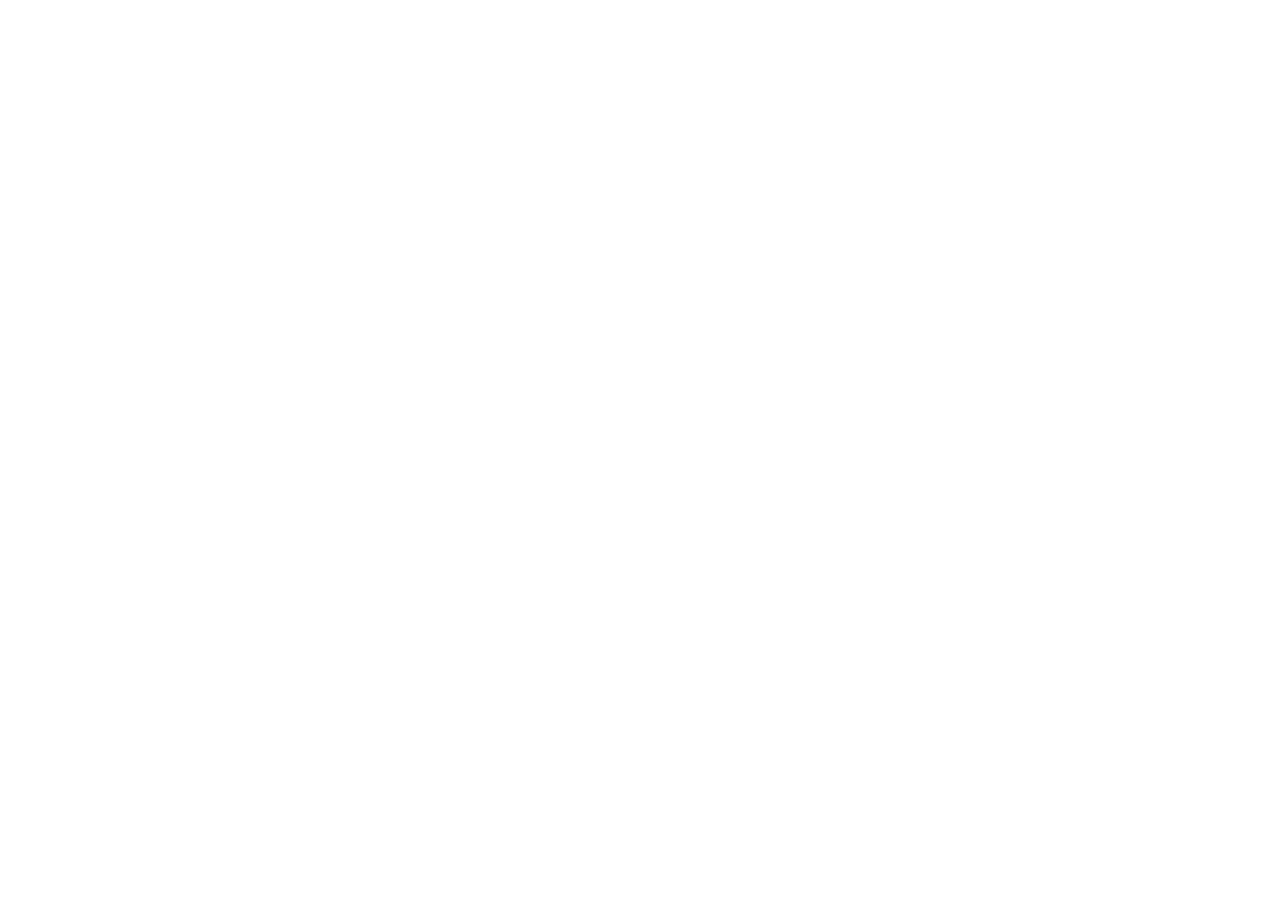
==== views/about.html @ 3a161d11 "Upgrading Calculator" ====
<!DOCTYPE html>
<html lang="en">

<head>
    <meta charset="UTF-8">
    <meta http-equiv="X-UA-Compatible" content="IE=edge">
    <meta name="viewport" content="width=device-width, initial-scale=1.0">
    <title>GPA Calculator [About]</title>

    <!-- icon -->
    <link rel="icon" href="./assets/images/favicon.png">

    <!-- StyleSheets -->
    <link rel="stylesheet" href="./scss/theme.css">
    <link rel="stylesheet" href="./scss/navbar.css">
    <link rel="stylesheet" href="./scss/footer.css">
</head>

<body>

</body>

</html>
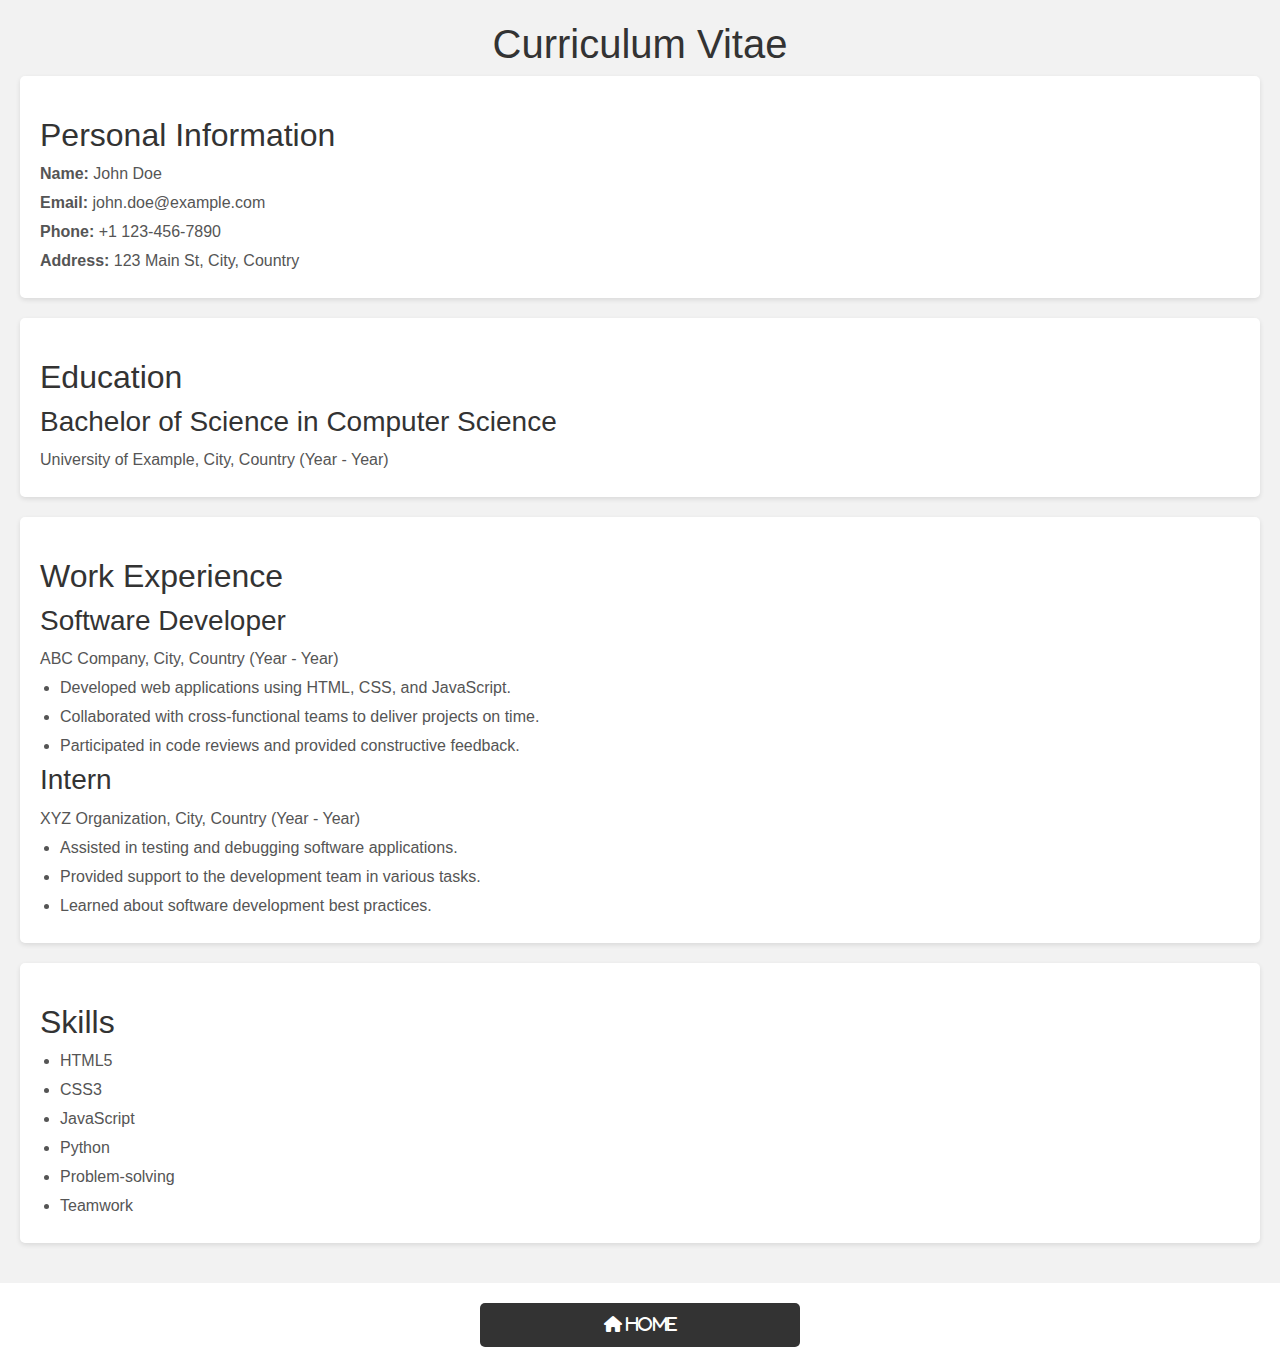
==== commit e302d27e: "Some Maintainence." ====
--- a/views/about.html
+++ b/views/about.html
@@ -1,23 +1,81 @@
 <!DOCTYPE html>
-<html lang="en">
+<html>
 
 <head>
     <meta charset="UTF-8">
-    <meta http-equiv="X-UA-Compatible" content="IE=edge">
-    <meta name="viewport" content="width=device-width, initial-scale=1.0">
-    <title>GPA Calculator [About]</title>
+    <title>Curriculum Vitae</title>
 
     <!-- icon -->
-    <link rel="icon" href="./assets/images/favicon.png">
+    <link rel="icon" href="../assets/images/favicon.png">
 
     <!-- StyleSheets -->
-    <link rel="stylesheet" href="./scss/theme.css">
-    <link rel="stylesheet" href="./scss/navbar.css">
-    <link rel="stylesheet" href="./scss/footer.css">
+    <link rel="stylesheet" href="../assets/font-awesome/css/all.min.css">
+    <link rel="stylesheet" href="../css/bootstrap.min.css">
+    <link rel="stylesheet" href="../scss/theme.css">
+
+    <link rel="stylesheet" href="../scss/CurriculumVitae.css">
 </head>
 
 <body>
+    <main id="main">
+        <h1>Curriculum Vitae</h1>
 
+        <section>
+            <h2>Personal Information</h2>
+            <p><strong>Name:</strong> John Doe</p>
+            <p><strong>Email:</strong> john.doe@example.com</p>
+            <p><strong>Phone:</strong> +1 123-456-7890</p>
+            <p><strong>Address:</strong> 123 Main St, City, Country</p>
+        </section>
+
+        <section>
+            <h2>Education</h2>
+            <h3>Bachelor of Science in Computer Science</h3>
+            <p>University of Example, City, Country (Year - Year)</p>
+        </section>
+
+        <section>
+            <h2>Work Experience</h2>
+            <h3>Software Developer</h3>
+            <p>ABC Company, City, Country (Year - Year)</p>
+            <ul>
+                <li>Developed web applications using HTML, CSS, and JavaScript.</li>
+                <li>Collaborated with cross-functional teams to deliver projects on time.</li>
+                <li>Participated in code reviews and provided constructive feedback.</li>
+            </ul>
+
+            <h3>Intern</h3>
+            <p>XYZ Organization, City, Country (Year - Year)</p>
+            <ul>
+                <li>Assisted in testing and debugging software applications.</li>
+                <li>Provided support to the development team in various tasks.</li>
+                <li>Learned about software development best practices.</li>
+            </ul>
+        </section>
+
+        <section>
+            <h2>Skills</h2>
+            <ul>
+                <li>HTML5</li>
+                <li>CSS3</li>
+                <li>JavaScript</li>
+                <li>Python</li>
+                <li>Problem-solving</li>
+                <li>Teamwork</li>
+            </ul>
+        </section>
+    </main>
+
+    <footer class="d-flex justify-content-center">
+        <a href="#" class="custom-button" id="return-button"><i class="fa-sharp fa-solid fa-house"> Home</i></a>
+    </footer>
+
+    <script>
+        const returnButton = document.querySelector('#return-button');
+        returnButton.addEventListener('click', () => {
+            window.location.assign('../index.html');
+        });
+    </script>
 </body>
 
 </html>--- a/assets/font-awesome/css/all.min.css
+++ b/assets/font-awesome/css/all.min.css
@@ -0,0 +1,6 @@
+/*!
+ * Font Awesome Free 6.2.0 by @fontawesome - https://fontawesome.com
+ * License - https://fontawesome.com/license/free (Icons: CC BY 4.0, Fonts: SIL OFL 1.1, Code: MIT License)
+ * Copyright 2022 Fonticons, Inc.
+ */
+.fa{font-family:var(--fa-style-family,"Font Awesome 6 Free");font-weight:var(--fa-style,900)}.fa,.fa-brands,.fa-classic,.fa-regular,.fa-sharp,.fa-solid,.fab,.far,.fas{-moz-osx-font-smoothing:grayscale;-webkit-font-smoothing:antialiased;display:var(--fa-display,inline-block);font-style:normal;font-variant:normal;line-height:1;text-rendering:auto}.fa-classic,.fa-regular,.fa-solid,.far,.fas{font-family:"Font Awesome 6 Free"}.fa-brands,.fab{font-family:"Font Awesome 6 Brands"}.fa-1x{font-size:1em}.fa-2x{font-size:2em}.fa-3x{font-size:3em}.fa-4x{font-size:4em}.fa-5x{font-size:5em}.fa-6x{font-size:6em}.fa-7x{font-size:7em}.fa-8x{font-size:8em}.fa-9x{font-size:9em}.fa-10x{font-size:10em}.fa-2xs{font-size:.625em;line-height:.1em;vertical-align:.225em}.fa-xs{font-size:.75em;line-height:.08333em;vertical-align:.125em}.fa-sm{font-size:.875em;line-height:.07143em;vertical-align:.05357em}.fa-lg{font-size:1.25em;line-height:.05em;vertical-align:-.075em}.fa-xl{font-size:1.5em;line-height:.04167em;vertical-align:-.125em}.fa-2xl{font-size:2em;line-height:.03125em;vertical-align:-.1875em}.fa-fw{text-align:center;width:1.25em}.fa-ul{list-style-type:none;margin-left:var(--fa-li-margin,2.5em);padding-left:0}.fa-ul>li{position:relative}.fa-li{left:calc(var(--fa-li-width, 2em)*-1);position:absolute;text-align:center;width:var(--fa-li-width,2em);line-height:inherit}.fa-border{border-radius:var(--fa-border-radius,.1em);border:var(--fa-border-width,.08em) var(--fa-border-style,solid) var(--fa-border-color,#eee);padding:var(--fa-border-padding,.2em .25em .15em)}.fa-pull-left{float:left;margin-right:var(--fa-pull-margin,.3em)}.fa-pull-right{float:right;margin-left:var(--fa-pull-margin,.3em)}.fa-beat{-webkit-animation-name:fa-beat;animation-name:fa-beat;-webkit-animation-delay:var(--fa-animation-delay,0s);animation-delay:var(--fa-animation-delay,0s);-webkit-animation-direction:var(--fa-animation-direction,normal);animation-direction:var(--fa-animation-direction,normal);-webkit-animation-duration:var(--fa-animation-duration,1s);animation-duration:var(--fa-animation-duration,1s);-webkit-animation-iteration-count:var(--fa-animation-iteration-count,infinite);animation-iteration-count:var(--fa-animation-iteration-count,infinite);-webkit-animation-timing-function:var(--fa-animation-timing,ease-in-out);animation-timing-function:var(--fa-animation-timing,ease-in-out)}.fa-bounce{-webkit-animation-name:fa-bounce;animation-name:fa-bounce;-webkit-animation-delay:var(--fa-animation-delay,0s);animation-delay:var(--fa-animation-delay,0s);-webkit-animation-direction:var(--fa-animation-direction,normal);animation-direction:var(--fa-animation-direction,normal);-webkit-animation-duration:var(--fa-animation-duration,1s);animation-duration:var(--fa-animation-duration,1s);-webkit-animation-iteration-count:var(--fa-animation-iteration-count,infinite);animation-iteration-count:var(--fa-animation-iteration-count,infinite);-webkit-animation-timing-function:var(--fa-animation-timing,cubic-bezier(.28,.84,.42,1));animation-timing-function:var(--fa-animation-timing,cubic-bezier(.28,.84,.42,1))}.fa-fade{-webkit-animation-name:fa-fade;animation-name:fa-fade;-webkit-animation-iteration-count:var(--fa-animation-iteration-count,infinite);animation-iteration-count:var(--fa-animation-iteration-count,infinite);-webkit-animation-timing-function:var(--fa-animation-timing,cubic-bezier(.4,0,.6,1));animation-timing-function:var(--fa-animation-timing,cubic-bezier(.4,0,.6,1))}.fa-beat-fade,.fa-fade{-webkit-animation-delay:var(--fa-animation-delay,0s);animation-delay:var(--fa-animation-delay,0s);-webkit-animation-direction:var(--fa-animation-direction,normal);animation-direction:var(--fa-animation-direction,normal);-webkit-animation-duration:var(--fa-animation-duration,1s);animation-duration:var(--fa-animation-duration,1s)}.fa-beat-fade{-webkit-animation-name:fa-beat-fade;animation-name:fa-beat-fade;-webkit-animation-iteration-count:var(--fa-animation-iteration-count,infinite);animation-iteration-count:var(--fa-animation-iteration-count,infinite);-webkit-animation-timing-function:var(--fa-animation-timing,cubic-bezier(.4,0,.6,1));animation-timing-function:var(--fa-animation-timing,cubic-bezier(.4,0,.6,1))}.fa-flip{-webkit-animation-name:fa-flip;animation-name:fa-flip;-webkit-animation-delay:var(--fa-animation-delay,0s);animation-delay:var(--fa-animation-delay,0s);-webkit-animation-direction:var(--fa-animation-direction,normal);animation-direction:var(--fa-animation-direction,normal);-webkit-animation-duration:var(--fa-animation-duration,1s);animation-duration:var(--fa-animation-duration,1s);-webkit-animation-iteration-count:var(--fa-animation-iteration-count,infinite);animation-iteration-count:var(--fa-animation-iteration-count,infinite);-webkit-animation-timing-function:var(--fa-animation-timing,ease-in-out);animation-timing-function:var(--fa-animation-timing,ease-in-out)}.fa-shake{-webkit-animation-name:fa-shake;animation-name:fa-shake;-webkit-animation-duration:var(--fa-animation-duration,1s);animation-duration:var(--fa-animation-duration,1s);-webkit-animation-iteration-count:var(--fa-animation-iteration-count,infinite);animation-iteration-count:var(--fa-animation-iteration-count,infinite);-webkit-animation-timing-function:var(--fa-animation-timing,linear);animation-timing-function:var(--fa-animation-timing,linear)}.fa-shake,.fa-spin{-webkit-animation-delay:var(--fa-animation-delay,0s);animation-delay:var(--fa-animation-delay,0s);-webkit-animation-direction:var(--fa-animation-direction,normal);animation-direction:var(--fa-animation-direction,normal)}.fa-spin{-webkit-animation-name:fa-spin;animation-name:fa-spin;-webkit-animation-duration:var(--fa-animation-duration,2s);animation-duration:var(--fa-animation-duration,2s);-webkit-animation-iteration-count:var(--fa-animation-iteration-count,infinite);animation-iteration-count:var(--fa-animation-iteration-count,infinite);-webkit-animation-timing-function:var(--fa-animation-timing,linear);animation-timing-function:var(--fa-animation-timing,linear)}.fa-spin-reverse{--fa-animation-direction:reverse}.fa-pulse,.fa-spin-pulse{-webkit-animation-name:fa-spin;animation-name:fa-spin;-webkit-animation-direction:var(--fa-animation-direction,normal);animation-direction:var(--fa-animation-direction,normal);-webkit-animation-duration:var(--fa-animation-duration,1s);animation-duration:var(--fa-animation-duration,1s);-webkit-animation-iteration-count:var(--fa-animation-iteration-count,infinite);animation-iteration-count:var(--fa-animation-iteration-count,infinite);-webkit-animation-timing-function:var(--fa-animation-timing,steps(8));animation-timing-function:var(--fa-animation-timing,steps(8))}@media (prefers-reduced-motion:reduce){.fa-beat,.fa-beat-fade,.fa-bounce,.fa-fade,.fa-flip,.fa-pulse,.fa-shake,.fa-spin,.fa-spin-pulse{-webkit-animation-delay:-1ms;animation-delay:-1ms;-webkit-animation-duration:1ms;animation-duration:1ms;-webkit-animation-iteration-count:1;animation-iteration-count:1;transition-delay:0s;transition-duration:0s}}@-webkit-keyframes fa-beat{0%,90%{-webkit-transform:scale(1);transform:scale(1)}45%{-webkit-transform:scale(var(--fa-beat-scale,1.25));transform:scale(var(--fa-beat-scale,1.25))}}@keyframes fa-beat{0%,90%{-webkit-transform:scale(1);transform:scale(1)}45%{-webkit-transform:scale(var(--fa-beat-scale,1.25));transform:scale(var(--fa-beat-scale,1.25))}}@-webkit-keyframes fa-bounce{0%{-webkit-transform:scale(1) translateY(0);transform:scale(1) translateY(0)}10%{-webkit-transform:scale(var(--fa-bounce-start-scale-x,1.1),var(--fa-bounce-start-scale-y,.9)) translateY(0);transform:scale(var(--fa-bounce-start-scale-x,1.1),var(--fa-bounce-start-scale-y,.9)) translateY(0)}30%{-webkit-transform:scale(var(--fa-bounce-jump-scale-x,.9),var(--fa-bounce-jump-scale-y,1.1)) translateY(var(--fa-bounce-height,-.5em));transform:scale(var(--fa-bounce-jump-scale-x,.9),var(--fa-bounce-jump-scale-y,1.1)) translateY(var(--fa-bounce-height,-.5em))}50%{-webkit-transform:scale(var(--fa-bounce-land-scale-x,1.05),var(--fa-bounce-land-scale-y,.95)) translateY(0);transform:scale(var(--fa-bounce-land-scale-x,1.05),var(--fa-bounce-land-scale-y,.95)) translateY(0)}57%{-webkit-transform:scale(1) translateY(var(--fa-bounce-rebound,-.125em));transform:scale(1) translateY(var(--fa-bounce-rebound,-.125em))}64%{-webkit-transform:scale(1) translateY(0);transform:scale(1) translateY(0)}to{-webkit-transform:scale(1) translateY(0);transform:scale(1) translateY(0)}}@keyframes fa-bounce{0%{-webkit-transform:scale(1) translateY(0);transform:scale(1) translateY(0)}10%{-webkit-transform:scale(var(--fa-bounce-start-scale-x,1.1),var(--fa-bounce-start-scale-y,.9)) translateY(0);transform:scale(var(--fa-bounce-start-scale-x,1.1),var(--fa-bounce-start-scale-y,.9)) translateY(0)}30%{-webkit-transform:scale(var(--fa-bounce-jump-scale-x,.9),var(--fa-bounce-jump-scale-y,1.1)) translateY(var(--fa-bounce-height,-.5em));transform:scale(var(--fa-bounce-jump-scale-x,.9),var(--fa-bounce-jump-scale-y,1.1)) translateY(var(--fa-bounce-height,-.5em))}50%{-webkit-transform:scale(var(--fa-bounce-land-scale-x,1.05),var(--fa-bounce-land-scale-y,.95)) translateY(0);transform:scale(var(--fa-bounce-land-scale-x,1.05),var(--fa-bounce-land-scale-y,.95)) translateY(0)}57%{-webkit-transform:scale(1) translateY(var(--fa-bounce-rebound,-.125em));transform:scale(1) translateY(var(--fa-bounce-rebound,-.125em))}64%{-webkit-transform:scale(1) translateY(0);transform:scale(1) translateY(0)}to{-webkit-transform:scale(1) translateY(0);transform:scale(1) translateY(0)}}@-webkit-keyframes fa-fade{50%{opacity:var(--fa-fade-opacity,.4)}}@keyframes fa-fade{50%{opacity:var(--fa-fade-opacity,.4)}}@-webkit-keyframes fa-beat-fade{0%,to{opacity:var(--fa-beat-fade-opacity,.4);-webkit-transform:scale(1);transform:scale(1)}50%{opacity:1;-webkit-transform:scale(var(--fa-beat-fade-scale,1.125));transform:scale(var(--fa-beat-fade-scale,1.125))}}@keyframes fa-beat-fade{0%,to{opacity:var(--fa-beat-fade-opacity,.4);-webkit-transform:scale(1);transform:scale(1)}50%{opacity:1;-webkit-transform:scale(var(--fa-beat-fade-scale,1.125));transform:scale(var(--fa-beat-fade-scale,1.125))}}@-webkit-keyframes fa-flip{50%{-webkit-transform:rotate3d(var(--fa-flip-x,0),var(--fa-flip-y,1),var(--fa-flip-z,0),var(--fa-flip-angle,-180deg));transform:rotate3d(var(--fa-flip-x,0),var(--fa-flip-y,1),var(--fa-flip-z,0),var(--fa-flip-angle,-180deg))}}@keyframes fa-flip{50%{-webkit-transform:rotate3d(var(--fa-flip-x,0),var(--fa-flip-y,1),var(--fa-flip-z,0),var(--fa-flip-angle,-180deg));transform:rotate3d(var(--fa-flip-x,0),var(--fa-flip-y,1),var(--fa-flip-z,0),var(--fa-flip-angle,-180deg))}}@-webkit-keyframes fa-shake{0%{-webkit-transform:rotate(-15deg);transform:rotate(-15deg)}4%{-webkit-transform:rotate(15deg);transform:rotate(15deg)}8%,24%{-webkit-transform:rotate(-18deg);transform:rotate(-18deg)}12%,28%{-webkit-transform:rotate(18deg);transform:rotate(18deg)}16%{-webkit-transform:rotate(-22deg);transform:rotate(-22deg)}20%{-webkit-transform:rotate(22deg);transform:rotate(22deg)}32%{-webkit-transform:rotate(-12deg);transform:rotate(-12deg)}36%{-webkit-transform:rotate(12deg);transform:rotate(12deg)}40%,to{-webkit-transform:rotate(0deg);transform:rotate(0deg)}}@keyframes fa-shake{0%{-webkit-transform:rotate(-15deg);transform:rotate(-15deg)}4%{-webkit-transform:rotate(15deg);transform:rotate(15deg)}8%,24%{-webkit-transform:rotate(-18deg);transform:rotate(-18deg)}12%,28%{-webkit-transform:rotate(18deg);transform:rotate(18deg)}16%{-webkit-transform:rotate(-22deg);transform:rotate(-22deg)}20%{-webkit-transform:rotate(22deg);transform:rotate(22deg)}32%{-webkit-transform:rotate(-12deg);transform:rotate(-12deg)}36%{-webkit-transform:rotate(12deg);transform:rotate(12deg)}40%,to{-webkit-transform:rotate(0deg);transform:rotate(0deg)}}@-webkit-keyframes fa-spin{0%{-webkit-transform:rotate(0deg);transform:rotate(0deg)}to{-webkit-transform:rotate(1turn);transform:rotate(1turn)}}@keyframes fa-spin{0%{-webkit-transform:rotate(0deg);transform:rotate(0deg)}to{-webkit-transform:rotate(1turn);transform:rotate(1turn)}}.fa-rotate-90{-webkit-transform:rotate(90deg);transform:rotate(90deg)}.fa-rotate-180{-webkit-transform:rotate(180deg);transform:rotate(180deg)}.fa-rotate-270{-webkit-transform:rotate(270deg);transform:rotate(270deg)}.fa-flip-horizontal{-webkit-transform:scaleX(-1);transform:scaleX(-1)}.fa-flip-vertical{-webkit-transform:scaleY(-1);transform:scaleY(-1)}.fa-flip-both,.fa-flip-horizontal.fa-flip-vertical{-webkit-transform:scale(-1);transform:scale(-1)}.fa-rotate-by{-webkit-transform:rotate(var(--fa-rotate-angle,none));transform:rotate(var(--fa-rotate-angle,none))}.fa-stack{display:inline-block;height:2em;line-height:2em;position:relative;vertical-align:middle;width:2.5em}.fa-stack-1x,.fa-stack-2x{left:0;position:absolute;text-align:center;width:100%;z-index:var(--fa-stack-z-index,auto)}.fa-stack-1x{line-height:inherit}.fa-stack-2x{font-size:2em}.fa-inverse{color:var(--fa-inverse,#fff)}.fa-0:before{content:"\30"}.fa-1:before{content:"\31"}.fa-2:before{content:"\32"}.fa-3:before{content:"\33"}.fa-4:before{content:"\34"}.fa-5:before{content:"\35"}.fa-6:before{content:"\36"}.fa-7:before{content:"\37"}.fa-8:before{content:"\38"}.fa-9:before{content:"\39"}.fa-fill-drip:before{content:"\f576"}.fa-arrows-to-circle:before{content:"\e4bd"}.fa-chevron-circle-right:before,.fa-circle-chevron-right:before{content:"\f138"}.fa-at:before{content:"\40"}.fa-trash-alt:before,.fa-trash-can:before{content:"\f2ed"}.fa-text-height:before{content:"\f034"}.fa-user-times:before,.fa-user-xmark:before{content:"\f235"}.fa-stethoscope:before{content:"\f0f1"}.fa-comment-alt:before,.fa-message:before{content:"\f27a"}.fa-info:before{content:"\f129"}.fa-compress-alt:before,.fa-down-left-and-up-right-to-center:before{content:"\f422"}.fa-explosion:before{content:"\e4e9"}.fa-file-alt:before,.fa-file-lines:before,.fa-file-text:before{content:"\f15c"}.fa-wave-square:before{content:"\f83e"}.fa-ring:before{content:"\f70b"}.fa-building-un:before{content:"\e4d9"}.fa-dice-three:before{content:"\f527"}.fa-calendar-alt:before,.fa-calendar-days:before{content:"\f073"}.fa-anchor-circle-check:before{content:"\e4aa"}.fa-building-circle-arrow-right:before{content:"\e4d1"}.fa-volleyball-ball:before,.fa-volleyball:before{content:"\f45f"}.fa-arrows-up-to-line:before{content:"\e4c2"}.fa-sort-desc:before,.fa-sort-down:before{content:"\f0dd"}.fa-circle-minus:before,.fa-minus-circle:before{content:"\f056"}.fa-door-open:before{content:"\f52b"}.fa-right-from-bracket:before,.fa-sign-out-alt:before{content:"\f2f5"}.fa-atom:before{content:"\f5d2"}.fa-soap:before{content:"\e06e"}.fa-heart-music-camera-bolt:before,.fa-icons:before{content:"\f86d"}.fa-microphone-alt-slash:before,.fa-microphone-lines-slash:before{content:"\f539"}.fa-bridge-circle-check:before{content:"\e4c9"}.fa-pump-medical:before{content:"\e06a"}.fa-fingerprint:before{content:"\f577"}.fa-hand-point-right:before{content:"\f0a4"}.fa-magnifying-glass-location:before,.fa-search-location:before{content:"\f689"}.fa-forward-step:before,.fa-step-forward:before{content:"\f051"}.fa-face-smile-beam:before,.fa-smile-beam:before{content:"\f5b8"}.fa-flag-checkered:before{content:"\f11e"}.fa-football-ball:before,.fa-football:before{content:"\f44e"}.fa-school-circle-exclamation:before{content:"\e56c"}.fa-crop:before{content:"\f125"}.fa-angle-double-down:before,.fa-angles-down:before{content:"\f103"}.fa-users-rectangle:before{content:"\e594"}.fa-people-roof:before{content:"\e537"}.fa-people-line:before{content:"\e534"}.fa-beer-mug-empty:before,.fa-beer:before{content:"\f0fc"}.fa-diagram-predecessor:before{content:"\e477"}.fa-arrow-up-long:before,.fa-long-arrow-up:before{content:"\f176"}.fa-burn:before,.fa-fire-flame-simple:before{content:"\f46a"}.fa-male:before,.fa-person:before{content:"\f183"}.fa-laptop:before{content:"\f109"}.fa-file-csv:before{content:"\f6dd"}.fa-menorah:before{content:"\f676"}.fa-truck-plane:before{content:"\e58f"}.fa-record-vinyl:before{content:"\f8d9"}.fa-face-grin-stars:before,.fa-grin-stars:before{content:"\f587"}.fa-bong:before{content:"\f55c"}.fa-pastafarianism:before,.fa-spaghetti-monster-flying:before{content:"\f67b"}.fa-arrow-down-up-across-line:before{content:"\e4af"}.fa-spoon:before,.fa-utensil-spoon:before{content:"\f2e5"}.fa-jar-wheat:before{content:"\e517"}.fa-envelopes-bulk:before,.fa-mail-bulk:before{content:"\f674"}.fa-file-circle-exclamation:before{content:"\e4eb"}.fa-circle-h:before,.fa-hospital-symbol:before{content:"\f47e"}.fa-pager:before{content:"\f815"}.fa-address-book:before,.fa-contact-book:before{content:"\f2b9"}.fa-strikethrough:before{content:"\f0cc"}.fa-k:before{content:"\4b"}.fa-landmark-flag:before{content:"\e51c"}.fa-pencil-alt:before,.fa-pencil:before{content:"\f303"}.fa-backward:before{content:"\f04a"}.fa-caret-right:before{content:"\f0da"}.fa-comments:before{content:"\f086"}.fa-file-clipboard:before,.fa-paste:before{content:"\f0ea"}.fa-code-pull-request:before{content:"\e13c"}.fa-clipboard-list:before{content:"\f46d"}.fa-truck-loading:before,.fa-truck-ramp-box:before{content:"\f4de"}.fa-user-check:before{content:"\f4fc"}.fa-vial-virus:before{content:"\e597"}.fa-sheet-plastic:before{content:"\e571"}.fa-blog:before{content:"\f781"}.fa-user-ninja:before{content:"\f504"}.fa-person-arrow-up-from-line:before{content:"\e539"}.fa-scroll-torah:before,.fa-torah:before{content:"\f6a0"}.fa-broom-ball:before,.fa-quidditch-broom-ball:before,.fa-quidditch:before{content:"\f458"}.fa-toggle-off:before{content:"\f204"}.fa-archive:before,.fa-box-archive:before{content:"\f187"}.fa-person-drowning:before{content:"\e545"}.fa-arrow-down-9-1:before,.fa-sort-numeric-desc:before,.fa-sort-numeric-down-alt:before{content:"\f886"}.fa-face-grin-tongue-squint:before,.fa-grin-tongue-squint:before{content:"\f58a"}.fa-spray-can:before{content:"\f5bd"}.fa-truck-monster:before{content:"\f63b"}.fa-w:before{content:"\57"}.fa-earth-africa:before,.fa-globe-africa:before{content:"\f57c"}.fa-rainbow:before{content:"\f75b"}.fa-circle-notch:before{content:"\f1ce"}.fa-tablet-alt:before,.fa-tablet-screen-button:before{content:"\f3fa"}.fa-paw:before{content:"\f1b0"}.fa-cloud:before{content:"\f0c2"}.fa-trowel-bricks:before{content:"\e58a"}.fa-face-flushed:before,.fa-flushed:before{content:"\f579"}.fa-hospital-user:before{content:"\f80d"}.fa-tent-arrow-left-right:before{content:"\e57f"}.fa-gavel:before,.fa-legal:before{content:"\f0e3"}.fa-binoculars:before{content:"\f1e5"}.fa-microphone-slash:before{content:"\f131"}.fa-box-tissue:before{content:"\e05b"}.fa-motorcycle:before{content:"\f21c"}.fa-bell-concierge:before,.fa-concierge-bell:before{content:"\f562"}.fa-pen-ruler:before,.fa-pencil-ruler:before{content:"\f5ae"}.fa-people-arrows-left-right:before,.fa-people-arrows:before{content:"\e068"}.fa-mars-and-venus-burst:before{content:"\e523"}.fa-caret-square-right:before,.fa-square-caret-right:before{content:"\f152"}.fa-cut:before,.fa-scissors:before{content:"\f0c4"}.fa-sun-plant-wilt:before{content:"\e57a"}.fa-toilets-portable:before{content:"\e584"}.fa-hockey-puck:before{content:"\f453"}.fa-table:before{content:"\f0ce"}.fa-magnifying-glass-arrow-right:before{content:"\e521"}.fa-digital-tachograph:before,.fa-tachograph-digital:before{content:"\f566"}.fa-users-slash:before{content:"\e073"}.fa-clover:before{content:"\e139"}.fa-mail-reply:before,.fa-reply:before{content:"\f3e5"}.fa-star-and-crescent:before{content:"\f699"}.fa-house-fire:before{content:"\e50c"}.fa-minus-square:before,.fa-square-minus:before{content:"\f146"}.fa-helicopter:before{content:"\f533"}.fa-compass:before{content:"\f14e"}.fa-caret-square-down:before,.fa-square-caret-down:before{content:"\f150"}.fa-file-circle-question:before{content:"\e4ef"}.fa-laptop-code:before{content:"\f5fc"}.fa-swatchbook:before{content:"\f5c3"}.fa-prescription-bottle:before{content:"\f485"}.fa-bars:before,.fa-navicon:before{content:"\f0c9"}.fa-people-group:before{content:"\e533"}.fa-hourglass-3:before,.fa-hourglass-end:before{content:"\f253"}.fa-heart-broken:before,.fa-heart-crack:before{content:"\f7a9"}.fa-external-link-square-alt:before,.fa-square-up-right:before{content:"\f360"}.fa-face-kiss-beam:before,.fa-kiss-beam:before{content:"\f597"}.fa-film:before{content:"\f008"}.fa-ruler-horizontal:before{content:"\f547"}.fa-people-robbery:before{content:"\e536"}.fa-lightbulb:before{content:"\f0eb"}.fa-caret-left:before{content:"\f0d9"}.fa-circle-exclamation:before,.fa-exclamation-circle:before{content:"\f06a"}.fa-school-circle-xmark:before{content:"\e56d"}.fa-arrow-right-from-bracket:before,.fa-sign-out:before{content:"\f08b"}.fa-chevron-circle-down:before,.fa-circle-chevron-down:before{content:"\f13a"}.fa-unlock-alt:before,.fa-unlock-keyhole:before{content:"\f13e"}.fa-cloud-showers-heavy:before{content:"\f740"}.fa-headphones-alt:before,.fa-headphones-simple:before{content:"\f58f"}.fa-sitemap:before{content:"\f0e8"}.fa-circle-dollar-to-slot:before,.fa-donate:before{content:"\f4b9"}.fa-memory:before{content:"\f538"}.fa-road-spikes:before{content:"\e568"}.fa-fire-burner:before{content:"\e4f1"}.fa-flag:before{content:"\f024"}.fa-hanukiah:before{content:"\f6e6"}.fa-feather:before{content:"\f52d"}.fa-volume-down:before,.fa-volume-low:before{content:"\f027"}.fa-comment-slash:before{content:"\f4b3"}.fa-cloud-sun-rain:before{content:"\f743"}.fa-compress:before{content:"\f066"}.fa-wheat-alt:before,.fa-wheat-awn:before{content:"\e2cd"}.fa-ankh:before{content:"\f644"}.fa-hands-holding-child:before{content:"\e4fa"}.fa-asterisk:before{content:"\2a"}.fa-check-square:before,.fa-square-check:before{content:"\f14a"}.fa-peseta-sign:before{content:"\e221"}.fa-header:before,.fa-heading:before{content:"\f1dc"}.fa-ghost:before{content:"\f6e2"}.fa-list-squares:before,.fa-list:before{content:"\f03a"}.fa-phone-square-alt:before,.fa-square-phone-flip:before{content:"\f87b"}.fa-cart-plus:before{content:"\f217"}.fa-gamepad:before{content:"\f11b"}.fa-circle-dot:before,.fa-dot-circle:before{content:"\f192"}.fa-dizzy:before,.fa-face-dizzy:before{content:"\f567"}.fa-egg:before{content:"\f7fb"}.fa-house-medical-circle-xmark:before{content:"\e513"}.fa-campground:before{content:"\f6bb"}.fa-folder-plus:before{content:"\f65e"}.fa-futbol-ball:before,.fa-futbol:before,.fa-soccer-ball:before{content:"\f1e3"}.fa-paint-brush:before,.fa-paintbrush:before{content:"\f1fc"}.fa-lock:before{content:"\f023"}.fa-gas-pump:before{content:"\f52f"}.fa-hot-tub-person:before,.fa-hot-tub:before{content:"\f593"}.fa-map-location:before,.fa-map-marked:before{content:"\f59f"}.fa-house-flood-water:before{content:"\e50e"}.fa-tree:before{content:"\f1bb"}.fa-bridge-lock:before{content:"\e4cc"}.fa-sack-dollar:before{content:"\f81d"}.fa-edit:before,.fa-pen-to-square:before{content:"\f044"}.fa-car-side:before{content:"\f5e4"}.fa-share-alt:before,.fa-share-nodes:before{content:"\f1e0"}.fa-heart-circle-minus:before{content:"\e4ff"}.fa-hourglass-2:before,.fa-hourglass-half:before{content:"\f252"}.fa-microscope:before{content:"\f610"}.fa-sink:before{content:"\e06d"}.fa-bag-shopping:before,.fa-shopping-bag:before{content:"\f290"}.fa-arrow-down-z-a:before,.fa-sort-alpha-desc:before,.fa-sort-alpha-down-alt:before{content:"\f881"}.fa-mitten:before{content:"\f7b5"}.fa-person-rays:before{content:"\e54d"}.fa-users:before{content:"\f0c0"}.fa-eye-slash:before{content:"\f070"}.fa-flask-vial:before{content:"\e4f3"}.fa-hand-paper:before,.fa-hand:before{content:"\f256"}.fa-om:before{content:"\f679"}.fa-worm:before{content:"\e599"}.fa-house-circle-xmark:before{content:"\e50b"}.fa-plug:before{content:"\f1e6"}.fa-chevron-up:before{content:"\f077"}.fa-hand-spock:before{content:"\f259"}.fa-stopwatch:before{content:"\f2f2"}.fa-face-kiss:before,.fa-kiss:before{content:"\f596"}.fa-bridge-circle-xmark:before{content:"\e4cb"}.fa-face-grin-tongue:before,.fa-grin-tongue:before{content:"\f589"}.fa-chess-bishop:before{content:"\f43a"}.fa-face-grin-wink:before,.fa-grin-wink:before{content:"\f58c"}.fa-deaf:before,.fa-deafness:before,.fa-ear-deaf:before,.fa-hard-of-hearing:before{content:"\f2a4"}.fa-road-circle-check:before{content:"\e564"}.fa-dice-five:before{content:"\f523"}.fa-rss-square:before,.fa-square-rss:before{content:"\f143"}.fa-land-mine-on:before{content:"\e51b"}.fa-i-cursor:before{content:"\f246"}.fa-stamp:before{content:"\f5bf"}.fa-stairs:before{content:"\e289"}.fa-i:before{content:"\49"}.fa-hryvnia-sign:before,.fa-hryvnia:before{content:"\f6f2"}.fa-pills:before{content:"\f484"}.fa-face-grin-wide:before,.fa-grin-alt:before{content:"\f581"}.fa-tooth:before{content:"\f5c9"}.fa-v:before{content:"\56"}.fa-bicycle:before{content:"\f206"}.fa-rod-asclepius:before,.fa-rod-snake:before,.fa-staff-aesculapius:before,.fa-staff-snake:before{content:"\e579"}.fa-head-side-cough-slash:before{content:"\e062"}.fa-ambulance:before,.fa-truck-medical:before{content:"\f0f9"}.fa-wheat-awn-circle-exclamation:before{content:"\e598"}.fa-snowman:before{content:"\f7d0"}.fa-mortar-pestle:before{content:"\f5a7"}.fa-road-barrier:before{content:"\e562"}.fa-school:before{content:"\f549"}.fa-igloo:before{content:"\f7ae"}.fa-joint:before{content:"\f595"}.fa-angle-right:before{content:"\f105"}.fa-horse:before{content:"\f6f0"}.fa-q:before{content:"\51"}.fa-g:before{content:"\47"}.fa-notes-medical:before{content:"\f481"}.fa-temperature-2:before,.fa-temperature-half:before,.fa-thermometer-2:before,.fa-thermometer-half:before{content:"\f2c9"}.fa-dong-sign:before{content:"\e169"}.fa-capsules:before{content:"\f46b"}.fa-poo-bolt:before,.fa-poo-storm:before{content:"\f75a"}.fa-face-frown-open:before,.fa-frown-open:before{content:"\f57a"}.fa-hand-point-up:before{content:"\f0a6"}.fa-money-bill:before{content:"\f0d6"}.fa-bookmark:before{content:"\f02e"}.fa-align-justify:before{content:"\f039"}.fa-umbrella-beach:before{content:"\f5ca"}.fa-helmet-un:before{content:"\e503"}.fa-bullseye:before{content:"\f140"}.fa-bacon:before{content:"\f7e5"}.fa-hand-point-down:before{content:"\f0a7"}.fa-arrow-up-from-bracket:before{content:"\e09a"}.fa-folder-blank:before,.fa-folder:before{content:"\f07b"}.fa-file-medical-alt:before,.fa-file-waveform:before{content:"\f478"}.fa-radiation:before{content:"\f7b9"}.fa-chart-simple:before{content:"\e473"}.fa-mars-stroke:before{content:"\f229"}.fa-vial:before{content:"\f492"}.fa-dashboard:before,.fa-gauge-med:before,.fa-gauge:before,.fa-tachometer-alt-average:before{content:"\f624"}.fa-magic-wand-sparkles:before,.fa-wand-magic-sparkles:before{content:"\e2ca"}.fa-e:before{content:"\45"}.fa-pen-alt:before,.fa-pen-clip:before{content:"\f305"}.fa-bridge-circle-exclamation:before{content:"\e4ca"}.fa-user:before{content:"\f007"}.fa-school-circle-check:before{content:"\e56b"}.fa-dumpster:before{content:"\f793"}.fa-shuttle-van:before,.fa-van-shuttle:before{content:"\f5b6"}.fa-building-user:before{content:"\e4da"}.fa-caret-square-left:before,.fa-square-caret-left:before{content:"\f191"}.fa-highlighter:before{content:"\f591"}.fa-key:before{content:"\f084"}.fa-bullhorn:before{content:"\f0a1"}.fa-globe:before{content:"\f0ac"}.fa-synagogue:before{content:"\f69b"}.fa-person-half-dress:before{content:"\e548"}.fa-road-bridge:before{content:"\e563"}.fa-location-arrow:before{content:"\f124"}.fa-c:before{content:"\43"}.fa-tablet-button:before{content:"\f10a"}.fa-building-lock:before{content:"\e4d6"}.fa-pizza-slice:before{content:"\f818"}.fa-money-bill-wave:before{content:"\f53a"}.fa-area-chart:before,.fa-chart-area:before{content:"\f1fe"}.fa-house-flag:before{content:"\e50d"}.fa-person-circle-minus:before{content:"\e540"}.fa-ban:before,.fa-cancel:before{content:"\f05e"}.fa-camera-rotate:before{content:"\e0d8"}.fa-air-freshener:before,.fa-spray-can-sparkles:before{content:"\f5d0"}.fa-star:before{content:"\f005"}.fa-repeat:before{content:"\f363"}.fa-cross:before{content:"\f654"}.fa-box:before{content:"\f466"}.fa-venus-mars:before{content:"\f228"}.fa-arrow-pointer:before,.fa-mouse-pointer:before{content:"\f245"}.fa-expand-arrows-alt:before,.fa-maximize:before{content:"\f31e"}.fa-charging-station:before{content:"\f5e7"}.fa-shapes:before,.fa-triangle-circle-square:before{content:"\f61f"}.fa-random:before,.fa-shuffle:before{content:"\f074"}.fa-person-running:before,.fa-running:before{content:"\f70c"}.fa-mobile-retro:before{content:"\e527"}.fa-grip-lines-vertical:before{content:"\f7a5"}.fa-spider:before{content:"\f717"}.fa-hands-bound:before{content:"\e4f9"}.fa-file-invoice-dollar:before{content:"\f571"}.fa-plane-circle-exclamation:before{content:"\e556"}.fa-x-ray:before{content:"\f497"}.fa-spell-check:before{content:"\f891"}.fa-slash:before{content:"\f715"}.fa-computer-mouse:before,.fa-mouse:before{content:"\f8cc"}.fa-arrow-right-to-bracket:before,.fa-sign-in:before{content:"\f090"}.fa-shop-slash:before,.fa-store-alt-slash:before{content:"\e070"}.fa-server:before{content:"\f233"}.fa-virus-covid-slash:before{content:"\e4a9"}.fa-shop-lock:before{content:"\e4a5"}.fa-hourglass-1:before,.fa-hourglass-start:before{content:"\f251"}.fa-blender-phone:before{content:"\f6b6"}.fa-building-wheat:before{content:"\e4db"}.fa-person-breastfeeding:before{content:"\e53a"}.fa-right-to-bracket:before,.fa-sign-in-alt:before{content:"\f2f6"}.fa-venus:before{content:"\f221"}.fa-passport:before{content:"\f5ab"}.fa-heart-pulse:before,.fa-heartbeat:before{content:"\f21e"}.fa-people-carry-box:before,.fa-people-carry:before{content:"\f4ce"}.fa-temperature-high:before{content:"\f769"}.fa-microchip:before{content:"\f2db"}.fa-crown:before{content:"\f521"}.fa-weight-hanging:before{content:"\f5cd"}.fa-xmarks-lines:before{content:"\e59a"}.fa-file-prescription:before{content:"\f572"}.fa-weight-scale:before,.fa-weight:before{content:"\f496"}.fa-user-friends:before,.fa-user-group:before{content:"\f500"}.fa-arrow-up-a-z:before,.fa-sort-alpha-up:before{content:"\f15e"}.fa-chess-knight:before{content:"\f441"}.fa-face-laugh-squint:before,.fa-laugh-squint:before{content:"\f59b"}.fa-wheelchair:before{content:"\f193"}.fa-arrow-circle-up:before,.fa-circle-arrow-up:before{content:"\f0aa"}.fa-toggle-on:before{content:"\f205"}.fa-person-walking:before,.fa-walking:before{content:"\f554"}.fa-l:before{content:"\4c"}.fa-fire:before{content:"\f06d"}.fa-bed-pulse:before,.fa-procedures:before{content:"\f487"}.fa-shuttle-space:before,.fa-space-shuttle:before{content:"\f197"}.fa-face-laugh:before,.fa-laugh:before{content:"\f599"}.fa-folder-open:before{content:"\f07c"}.fa-heart-circle-plus:before{content:"\e500"}.fa-code-fork:before{content:"\e13b"}.fa-city:before{content:"\f64f"}.fa-microphone-alt:before,.fa-microphone-lines:before{content:"\f3c9"}.fa-pepper-hot:before{content:"\f816"}.fa-unlock:before{content:"\f09c"}.fa-colon-sign:before{content:"\e140"}.fa-headset:before{content:"\f590"}.fa-store-slash:before{content:"\e071"}.fa-road-circle-xmark:before{content:"\e566"}.fa-user-minus:before{content:"\f503"}.fa-mars-stroke-up:before,.fa-mars-stroke-v:before{content:"\f22a"}.fa-champagne-glasses:before,.fa-glass-cheers:before{content:"\f79f"}.fa-clipboard:before{content:"\f328"}.fa-house-circle-exclamation:before{content:"\e50a"}.fa-file-arrow-up:before,.fa-file-upload:before{content:"\f574"}.fa-wifi-3:before,.fa-wifi-strong:before,.fa-wifi:before{content:"\f1eb"}.fa-bath:before,.fa-bathtub:before{content:"\f2cd"}.fa-underline:before{content:"\f0cd"}.fa-user-edit:before,.fa-user-pen:before{content:"\f4ff"}.fa-signature:before{content:"\f5b7"}.fa-stroopwafel:before{content:"\f551"}.fa-bold:before{content:"\f032"}.fa-anchor-lock:before{content:"\e4ad"}.fa-building-ngo:before{content:"\e4d7"}.fa-manat-sign:before{content:"\e1d5"}.fa-not-equal:before{content:"\f53e"}.fa-border-style:before,.fa-border-top-left:before{content:"\f853"}.fa-map-location-dot:before,.fa-map-marked-alt:before{content:"\f5a0"}.fa-jedi:before{content:"\f669"}.fa-poll:before,.fa-square-poll-vertical:before{content:"\f681"}.fa-mug-hot:before{content:"\f7b6"}.fa-battery-car:before,.fa-car-battery:before{content:"\f5df"}.fa-gift:before{content:"\f06b"}.fa-dice-two:before{content:"\f528"}.fa-chess-queen:before{content:"\f445"}.fa-glasses:before{content:"\f530"}.fa-chess-board:before{content:"\f43c"}.fa-building-circle-check:before{content:"\e4d2"}.fa-person-chalkboard:before{content:"\e53d"}.fa-mars-stroke-h:before,.fa-mars-stroke-right:before{content:"\f22b"}.fa-hand-back-fist:before,.fa-hand-rock:before{content:"\f255"}.fa-caret-square-up:before,.fa-square-caret-up:before{content:"\f151"}.fa-cloud-showers-water:before{content:"\e4e4"}.fa-bar-chart:before,.fa-chart-bar:before{content:"\f080"}.fa-hands-bubbles:before,.fa-hands-wash:before{content:"\e05e"}.fa-less-than-equal:before{content:"\f537"}.fa-train:before{content:"\f238"}.fa-eye-low-vision:before,.fa-low-vision:before{content:"\f2a8"}.fa-crow:before{content:"\f520"}.fa-sailboat:before{content:"\e445"}.fa-window-restore:before{content:"\f2d2"}.fa-plus-square:before,.fa-square-plus:before{content:"\f0fe"}.fa-torii-gate:before{content:"\f6a1"}.fa-frog:before{content:"\f52e"}.fa-bucket:before{content:"\e4cf"}.fa-image:before{content:"\f03e"}.fa-microphone:before{content:"\f130"}.fa-cow:before{content:"\f6c8"}.fa-caret-up:before{content:"\f0d8"}.fa-screwdriver:before{content:"\f54a"}.fa-folder-closed:before{content:"\e185"}.fa-house-tsunami:before{content:"\e515"}.fa-square-nfi:before{content:"\e576"}.fa-arrow-up-from-ground-water:before{content:"\e4b5"}.fa-glass-martini-alt:before,.fa-martini-glass:before{content:"\f57b"}.fa-rotate-back:before,.fa-rotate-backward:before,.fa-rotate-left:before,.fa-undo-alt:before{content:"\f2ea"}.fa-columns:before,.fa-table-columns:before{content:"\f0db"}.fa-lemon:before{content:"\f094"}.fa-head-side-mask:before{content:"\e063"}.fa-handshake:before{content:"\f2b5"}.fa-gem:before{content:"\f3a5"}.fa-dolly-box:before,.fa-dolly:before{content:"\f472"}.fa-smoking:before{content:"\f48d"}.fa-compress-arrows-alt:before,.fa-minimize:before{content:"\f78c"}.fa-monument:before{content:"\f5a6"}.fa-snowplow:before{content:"\f7d2"}.fa-angle-double-right:before,.fa-angles-right:before{content:"\f101"}.fa-cannabis:before{content:"\f55f"}.fa-circle-play:before,.fa-play-circle:before{content:"\f144"}.fa-tablets:before{content:"\f490"}.fa-ethernet:before{content:"\f796"}.fa-eur:before,.fa-euro-sign:before,.fa-euro:before{content:"\f153"}.fa-chair:before{content:"\f6c0"}.fa-check-circle:before,.fa-circle-check:before{content:"\f058"}.fa-circle-stop:before,.fa-stop-circle:before{content:"\f28d"}.fa-compass-drafting:before,.fa-drafting-compass:before{content:"\f568"}.fa-plate-wheat:before{content:"\e55a"}.fa-icicles:before{content:"\f7ad"}.fa-person-shelter:before{content:"\e54f"}.fa-neuter:before{content:"\f22c"}.fa-id-badge:before{content:"\f2c1"}.fa-marker:before{content:"\f5a1"}.fa-face-laugh-beam:before,.fa-laugh-beam:before{content:"\f59a"}.fa-helicopter-symbol:before{content:"\e502"}.fa-universal-access:before{content:"\f29a"}.fa-chevron-circle-up:before,.fa-circle-chevron-up:before{content:"\f139"}.fa-lari-sign:before{content:"\e1c8"}.fa-volcano:before{content:"\f770"}.fa-person-walking-dashed-line-arrow-right:before{content:"\e553"}.fa-gbp:before,.fa-pound-sign:before,.fa-sterling-sign:before{content:"\f154"}.fa-viruses:before{content:"\e076"}.fa-square-person-confined:before{content:"\e577"}.fa-user-tie:before{content:"\f508"}.fa-arrow-down-long:before,.fa-long-arrow-down:before{content:"\f175"}.fa-tent-arrow-down-to-line:before{content:"\e57e"}.fa-certificate:before{content:"\f0a3"}.fa-mail-reply-all:before,.fa-reply-all:before{content:"\f122"}.fa-suitcase:before{content:"\f0f2"}.fa-person-skating:before,.fa-skating:before{content:"\f7c5"}.fa-filter-circle-dollar:before,.fa-funnel-dollar:before{content:"\f662"}.fa-camera-retro:before{content:"\f083"}.fa-arrow-circle-down:before,.fa-circle-arrow-down:before{content:"\f0ab"}.fa-arrow-right-to-file:before,.fa-file-import:before{content:"\f56f"}.fa-external-link-square:before,.fa-square-arrow-up-right:before{content:"\f14c"}.fa-box-open:before{content:"\f49e"}.fa-scroll:before{content:"\f70e"}.fa-spa:before{content:"\f5bb"}.fa-location-pin-lock:before{content:"\e51f"}.fa-pause:before{content:"\f04c"}.fa-hill-avalanche:before{content:"\e507"}.fa-temperature-0:before,.fa-temperature-empty:before,.fa-thermometer-0:before,.fa-thermometer-empty:before{content:"\f2cb"}.fa-bomb:before{content:"\f1e2"}.fa-registered:before{content:"\f25d"}.fa-address-card:before,.fa-contact-card:before,.fa-vcard:before{content:"\f2bb"}.fa-balance-scale-right:before,.fa-scale-unbalanced-flip:before{content:"\f516"}.fa-subscript:before{content:"\f12c"}.fa-diamond-turn-right:before,.fa-directions:before{content:"\f5eb"}.fa-burst:before{content:"\e4dc"}.fa-house-laptop:before,.fa-laptop-house:before{content:"\e066"}.fa-face-tired:before,.fa-tired:before{content:"\f5c8"}.fa-money-bills:before{content:"\e1f3"}.fa-smog:before{content:"\f75f"}.fa-crutch:before{content:"\f7f7"}.fa-cloud-arrow-up:before,.fa-cloud-upload-alt:before,.fa-cloud-upload:before{content:"\f0ee"}.fa-palette:before{content:"\f53f"}.fa-arrows-turn-right:before{content:"\e4c0"}.fa-vest:before{content:"\e085"}.fa-ferry:before{content:"\e4ea"}.fa-arrows-down-to-people:before{content:"\e4b9"}.fa-seedling:before,.fa-sprout:before{content:"\f4d8"}.fa-arrows-alt-h:before,.fa-left-right:before{content:"\f337"}.fa-boxes-packing:before{content:"\e4c7"}.fa-arrow-circle-left:before,.fa-circle-arrow-left:before{content:"\f0a8"}.fa-group-arrows-rotate:before{content:"\e4f6"}.fa-bowl-food:before{content:"\e4c6"}.fa-candy-cane:before{content:"\f786"}.fa-arrow-down-wide-short:before,.fa-sort-amount-asc:before,.fa-sort-amount-down:before{content:"\f160"}.fa-cloud-bolt:before,.fa-thunderstorm:before{content:"\f76c"}.fa-remove-format:before,.fa-text-slash:before{content:"\f87d"}.fa-face-smile-wink:before,.fa-smile-wink:before{content:"\f4da"}.fa-file-word:before{content:"\f1c2"}.fa-file-powerpoint:before{content:"\f1c4"}.fa-arrows-h:before,.fa-arrows-left-right:before{content:"\f07e"}.fa-house-lock:before{content:"\e510"}.fa-cloud-arrow-down:before,.fa-cloud-download-alt:before,.fa-cloud-download:before{content:"\f0ed"}.fa-children:before{content:"\e4e1"}.fa-blackboard:before,.fa-chalkboard:before{content:"\f51b"}.fa-user-alt-slash:before,.fa-user-large-slash:before{content:"\f4fa"}.fa-envelope-open:before{content:"\f2b6"}.fa-handshake-alt-slash:before,.fa-handshake-simple-slash:before{content:"\e05f"}.fa-mattress-pillow:before{content:"\e525"}.fa-guarani-sign:before{content:"\e19a"}.fa-arrows-rotate:before,.fa-refresh:before,.fa-sync:before{content:"\f021"}.fa-fire-extinguisher:before{content:"\f134"}.fa-cruzeiro-sign:before{content:"\e152"}.fa-greater-than-equal:before{content:"\f532"}.fa-shield-alt:before,.fa-shield-halved:before{content:"\f3ed"}.fa-atlas:before,.fa-book-atlas:before{content:"\f558"}.fa-virus:before{content:"\e074"}.fa-envelope-circle-check:before{content:"\e4e8"}.fa-layer-group:before{content:"\f5fd"}.fa-arrows-to-dot:before{content:"\e4be"}.fa-archway:before{content:"\f557"}.fa-heart-circle-check:before{content:"\e4fd"}.fa-house-chimney-crack:before,.fa-house-damage:before{content:"\f6f1"}.fa-file-archive:before,.fa-file-zipper:before{content:"\f1c6"}.fa-square:before{content:"\f0c8"}.fa-glass-martini:before,.fa-martini-glass-empty:before{content:"\f000"}.fa-couch:before{content:"\f4b8"}.fa-cedi-sign:before{content:"\e0df"}.fa-italic:before{content:"\f033"}.fa-church:before{content:"\f51d"}.fa-comments-dollar:before{content:"\f653"}.fa-democrat:before{content:"\f747"}.fa-z:before{content:"\5a"}.fa-person-skiing:before,.fa-skiing:before{content:"\f7c9"}.fa-road-lock:before{content:"\e567"}.fa-a:before{content:"\41"}.fa-temperature-arrow-down:before,.fa-temperature-down:before{content:"\e03f"}.fa-feather-alt:before,.fa-feather-pointed:before{content:"\f56b"}.fa-p:before{content:"\50"}.fa-snowflake:before{content:"\f2dc"}.fa-newspaper:before{content:"\f1ea"}.fa-ad:before,.fa-rectangle-ad:before{content:"\f641"}.fa-arrow-circle-right:before,.fa-circle-arrow-right:before{content:"\f0a9"}.fa-filter-circle-xmark:before{content:"\e17b"}.fa-locust:before{content:"\e520"}.fa-sort:before,.fa-unsorted:before{content:"\f0dc"}.fa-list-1-2:before,.fa-list-numeric:before,.fa-list-ol:before{content:"\f0cb"}.fa-person-dress-burst:before{content:"\e544"}.fa-money-check-alt:before,.fa-money-check-dollar:before{content:"\f53d"}.fa-vector-square:before{content:"\f5cb"}.fa-bread-slice:before{content:"\f7ec"}.fa-language:before{content:"\f1ab"}.fa-face-kiss-wink-heart:before,.fa-kiss-wink-heart:before{content:"\f598"}.fa-filter:before{content:"\f0b0"}.fa-question:before{content:"\3f"}.fa-file-signature:before{content:"\f573"}.fa-arrows-alt:before,.fa-up-down-left-right:before{content:"\f0b2"}.fa-house-chimney-user:before{content:"\e065"}.fa-hand-holding-heart:before{content:"\f4be"}.fa-puzzle-piece:before{content:"\f12e"}.fa-money-check:before{content:"\f53c"}.fa-star-half-alt:before,.fa-star-half-stroke:before{content:"\f5c0"}.fa-code:before{content:"\f121"}.fa-glass-whiskey:before,.fa-whiskey-glass:before{content:"\f7a0"}.fa-building-circle-exclamation:before{content:"\e4d3"}.fa-magnifying-glass-chart:before{content:"\e522"}.fa-arrow-up-right-from-square:before,.fa-external-link:before{content:"\f08e"}.fa-cubes-stacked:before{content:"\e4e6"}.fa-krw:before,.fa-won-sign:before,.fa-won:before{content:"\f159"}.fa-virus-covid:before{content:"\e4a8"}.fa-austral-sign:before{content:"\e0a9"}.fa-f:before{content:"\46"}.fa-leaf:before{content:"\f06c"}.fa-road:before{content:"\f018"}.fa-cab:before,.fa-taxi:before{content:"\f1ba"}.fa-person-circle-plus:before{content:"\e541"}.fa-chart-pie:before,.fa-pie-chart:before{content:"\f200"}.fa-bolt-lightning:before{content:"\e0b7"}.fa-sack-xmark:before{content:"\e56a"}.fa-file-excel:before{content:"\f1c3"}.fa-file-contract:before{content:"\f56c"}.fa-fish-fins:before{content:"\e4f2"}.fa-building-flag:before{content:"\e4d5"}.fa-face-grin-beam:before,.fa-grin-beam:before{content:"\f582"}.fa-object-ungroup:before{content:"\f248"}.fa-poop:before{content:"\f619"}.fa-location-pin:before,.fa-map-marker:before{content:"\f041"}.fa-kaaba:before{content:"\f66b"}.fa-toilet-paper:before{content:"\f71e"}.fa-hard-hat:before,.fa-hat-hard:before,.fa-helmet-safety:before{content:"\f807"}.fa-eject:before{content:"\f052"}.fa-arrow-alt-circle-right:before,.fa-circle-right:before{content:"\f35a"}.fa-plane-circle-check:before{content:"\e555"}.fa-face-rolling-eyes:before,.fa-meh-rolling-eyes:before{content:"\f5a5"}.fa-object-group:before{content:"\f247"}.fa-chart-line:before,.fa-line-chart:before{content:"\f201"}.fa-mask-ventilator:before{content:"\e524"}.fa-arrow-right:before{content:"\f061"}.fa-map-signs:before,.fa-signs-post:before{content:"\f277"}.fa-cash-register:before{content:"\f788"}.fa-person-circle-question:before{content:"\e542"}.fa-h:before{content:"\48"}.fa-tarp:before{content:"\e57b"}.fa-screwdriver-wrench:before,.fa-tools:before{content:"\f7d9"}.fa-arrows-to-eye:before{content:"\e4bf"}.fa-plug-circle-bolt:before{content:"\e55b"}.fa-heart:before{content:"\f004"}.fa-mars-and-venus:before{content:"\f224"}.fa-home-user:before,.fa-house-user:before{content:"\e1b0"}.fa-dumpster-fire:before{content:"\f794"}.fa-house-crack:before{content:"\e3b1"}.fa-cocktail:before,.fa-martini-glass-citrus:before{content:"\f561"}.fa-face-surprise:before,.fa-surprise:before{content:"\f5c2"}.fa-bottle-water:before{content:"\e4c5"}.fa-circle-pause:before,.fa-pause-circle:before{content:"\f28b"}.fa-toilet-paper-slash:before{content:"\e072"}.fa-apple-alt:before,.fa-apple-whole:before{content:"\f5d1"}.fa-kitchen-set:before{content:"\e51a"}.fa-r:before{content:"\52"}.fa-temperature-1:before,.fa-temperature-quarter:before,.fa-thermometer-1:before,.fa-thermometer-quarter:before{content:"\f2ca"}.fa-cube:before{content:"\f1b2"}.fa-bitcoin-sign:before{content:"\e0b4"}.fa-shield-dog:before{content:"\e573"}.fa-solar-panel:before{content:"\f5ba"}.fa-lock-open:before{content:"\f3c1"}.fa-elevator:before{content:"\e16d"}.fa-money-bill-transfer:before{content:"\e528"}.fa-money-bill-trend-up:before{content:"\e529"}.fa-house-flood-water-circle-arrow-right:before{content:"\e50f"}.fa-poll-h:before,.fa-square-poll-horizontal:before{content:"\f682"}.fa-circle:before{content:"\f111"}.fa-backward-fast:before,.fa-fast-backward:before{content:"\f049"}.fa-recycle:before{content:"\f1b8"}.fa-user-astronaut:before{content:"\f4fb"}.fa-plane-slash:before{content:"\e069"}.fa-trademark:before{content:"\f25c"}.fa-basketball-ball:before,.fa-basketball:before{content:"\f434"}.fa-satellite-dish:before{content:"\f7c0"}.fa-arrow-alt-circle-up:before,.fa-circle-up:before{content:"\f35b"}.fa-mobile-alt:before,.fa-mobile-screen-button:before{content:"\f3cd"}.fa-volume-high:before,.fa-volume-up:before{content:"\f028"}.fa-users-rays:before{content:"\e593"}.fa-wallet:before{content:"\f555"}.fa-clipboard-check:before{content:"\f46c"}.fa-file-audio:before{content:"\f1c7"}.fa-burger:before,.fa-hamburger:before{content:"\f805"}.fa-wrench:before{content:"\f0ad"}.fa-bugs:before{content:"\e4d0"}.fa-rupee-sign:before,.fa-rupee:before{content:"\f156"}.fa-file-image:before{content:"\f1c5"}.fa-circle-question:before,.fa-question-circle:before{content:"\f059"}.fa-plane-departure:before{content:"\f5b0"}.fa-handshake-slash:before{content:"\e060"}.fa-book-bookmark:before{content:"\e0bb"}.fa-code-branch:before{content:"\f126"}.fa-hat-cowboy:before{content:"\f8c0"}.fa-bridge:before{content:"\e4c8"}.fa-phone-alt:before,.fa-phone-flip:before{content:"\f879"}.fa-truck-front:before{content:"\e2b7"}.fa-cat:before{content:"\f6be"}.fa-anchor-circle-exclamation:before{content:"\e4ab"}.fa-truck-field:before{content:"\e58d"}.fa-route:before{content:"\f4d7"}.fa-clipboard-question:before{content:"\e4e3"}.fa-panorama:before{content:"\e209"}.fa-comment-medical:before{content:"\f7f5"}.fa-teeth-open:before{content:"\f62f"}.fa-file-circle-minus:before{content:"\e4ed"}.fa-tags:before{content:"\f02c"}.fa-wine-glass:before{content:"\f4e3"}.fa-fast-forward:before,.fa-forward-fast:before{content:"\f050"}.fa-face-meh-blank:before,.fa-meh-blank:before{content:"\f5a4"}.fa-parking:before,.fa-square-parking:before{content:"\f540"}.fa-house-signal:before{content:"\e012"}.fa-bars-progress:before,.fa-tasks-alt:before{content:"\f828"}.fa-faucet-drip:before{content:"\e006"}.fa-cart-flatbed:before,.fa-dolly-flatbed:before{content:"\f474"}.fa-ban-smoking:before,.fa-smoking-ban:before{content:"\f54d"}.fa-terminal:before{content:"\f120"}.fa-mobile-button:before{content:"\f10b"}.fa-house-medical-flag:before{content:"\e514"}.fa-basket-shopping:before,.fa-shopping-basket:before{content:"\f291"}.fa-tape:before{content:"\f4db"}.fa-bus-alt:before,.fa-bus-simple:before{content:"\f55e"}.fa-eye:before{content:"\f06e"}.fa-face-sad-cry:before,.fa-sad-cry:before{content:"\f5b3"}.fa-audio-description:before{content:"\f29e"}.fa-person-military-to-person:before{content:"\e54c"}.fa-file-shield:before{content:"\e4f0"}.fa-user-slash:before{content:"\f506"}.fa-pen:before{content:"\f304"}.fa-tower-observation:before{content:"\e586"}.fa-file-code:before{content:"\f1c9"}.fa-signal-5:before,.fa-signal-perfect:before,.fa-signal:before{content:"\f012"}.fa-bus:before{content:"\f207"}.fa-heart-circle-xmark:before{content:"\e501"}.fa-home-lg:before,.fa-house-chimney:before{content:"\e3af"}.fa-window-maximize:before{content:"\f2d0"}.fa-face-frown:before,.fa-frown:before{content:"\f119"}.fa-prescription:before{content:"\f5b1"}.fa-shop:before,.fa-store-alt:before{content:"\f54f"}.fa-floppy-disk:before,.fa-save:before{content:"\f0c7"}.fa-vihara:before{content:"\f6a7"}.fa-balance-scale-left:before,.fa-scale-unbalanced:before{content:"\f515"}.fa-sort-asc:before,.fa-sort-up:before{content:"\f0de"}.fa-comment-dots:before,.fa-commenting:before{content:"\f4ad"}.fa-plant-wilt:before{content:"\e5aa"}.fa-diamond:before{content:"\f219"}.fa-face-grin-squint:before,.fa-grin-squint:before{content:"\f585"}.fa-hand-holding-dollar:before,.fa-hand-holding-usd:before{content:"\f4c0"}.fa-bacterium:before{content:"\e05a"}.fa-hand-pointer:before{content:"\f25a"}.fa-drum-steelpan:before{content:"\f56a"}.fa-hand-scissors:before{content:"\f257"}.fa-hands-praying:before,.fa-praying-hands:before{content:"\f684"}.fa-arrow-right-rotate:before,.fa-arrow-rotate-forward:before,.fa-arrow-rotate-right:before,.fa-redo:before{content:"\f01e"}.fa-biohazard:before{content:"\f780"}.fa-location-crosshairs:before,.fa-location:before{content:"\f601"}.fa-mars-double:before{content:"\f227"}.fa-child-dress:before{content:"\e59c"}.fa-users-between-lines:before{content:"\e591"}.fa-lungs-virus:before{content:"\e067"}.fa-face-grin-tears:before,.fa-grin-tears:before{content:"\f588"}.fa-phone:before{content:"\f095"}.fa-calendar-times:before,.fa-calendar-xmark:before{content:"\f273"}.fa-child-reaching:before{content:"\e59d"}.fa-head-side-virus:before{content:"\e064"}.fa-user-cog:before,.fa-user-gear:before{content:"\f4fe"}.fa-arrow-up-1-9:before,.fa-sort-numeric-up:before{content:"\f163"}.fa-door-closed:before{content:"\f52a"}.fa-shield-virus:before{content:"\e06c"}.fa-dice-six:before{content:"\f526"}.fa-mosquito-net:before{content:"\e52c"}.fa-bridge-water:before{content:"\e4ce"}.fa-person-booth:before{content:"\f756"}.fa-text-width:before{content:"\f035"}.fa-hat-wizard:before{content:"\f6e8"}.fa-pen-fancy:before{content:"\f5ac"}.fa-digging:before,.fa-person-digging:before{content:"\f85e"}.fa-trash:before{content:"\f1f8"}.fa-gauge-simple-med:before,.fa-gauge-simple:before,.fa-tachometer-average:before{content:"\f629"}.fa-book-medical:before{content:"\f7e6"}.fa-poo:before{content:"\f2fe"}.fa-quote-right-alt:before,.fa-quote-right:before{content:"\f10e"}.fa-shirt:before,.fa-t-shirt:before,.fa-tshirt:before{content:"\f553"}.fa-cubes:before{content:"\f1b3"}.fa-divide:before{content:"\f529"}.fa-tenge-sign:before,.fa-tenge:before{content:"\f7d7"}.fa-headphones:before{content:"\f025"}.fa-hands-holding:before{content:"\f4c2"}.fa-hands-clapping:before{content:"\e1a8"}.fa-republican:before{content:"\f75e"}.fa-arrow-left:before{content:"\f060"}.fa-person-circle-xmark:before{content:"\e543"}.fa-ruler:before{content:"\f545"}.fa-align-left:before{content:"\f036"}.fa-dice-d6:before{content:"\f6d1"}.fa-restroom:before{content:"\f7bd"}.fa-j:before{content:"\4a"}.fa-users-viewfinder:before{content:"\e595"}.fa-file-video:before{content:"\f1c8"}.fa-external-link-alt:before,.fa-up-right-from-square:before{content:"\f35d"}.fa-table-cells:before,.fa-th:before{content:"\f00a"}.fa-file-pdf:before{content:"\f1c1"}.fa-bible:before,.fa-book-bible:before{content:"\f647"}.fa-o:before{content:"\4f"}.fa-medkit:before,.fa-suitcase-medical:before{content:"\f0fa"}.fa-user-secret:before{content:"\f21b"}.fa-otter:before{content:"\f700"}.fa-female:before,.fa-person-dress:before{content:"\f182"}.fa-comment-dollar:before{content:"\f651"}.fa-briefcase-clock:before,.fa-business-time:before{content:"\f64a"}.fa-table-cells-large:before,.fa-th-large:before{content:"\f009"}.fa-book-tanakh:before,.fa-tanakh:before{content:"\f827"}.fa-phone-volume:before,.fa-volume-control-phone:before{content:"\f2a0"}.fa-hat-cowboy-side:before{content:"\f8c1"}.fa-clipboard-user:before{content:"\f7f3"}.fa-child:before{content:"\f1ae"}.fa-lira-sign:before{content:"\f195"}.fa-satellite:before{content:"\f7bf"}.fa-plane-lock:before{content:"\e558"}.fa-tag:before{content:"\f02b"}.fa-comment:before{content:"\f075"}.fa-birthday-cake:before,.fa-cake-candles:before,.fa-cake:before{content:"\f1fd"}.fa-envelope:before{content:"\f0e0"}.fa-angle-double-up:before,.fa-angles-up:before{content:"\f102"}.fa-paperclip:before{content:"\f0c6"}.fa-arrow-right-to-city:before{content:"\e4b3"}.fa-ribbon:before{content:"\f4d6"}.fa-lungs:before{content:"\f604"}.fa-arrow-up-9-1:before,.fa-sort-numeric-up-alt:before{content:"\f887"}.fa-litecoin-sign:before{content:"\e1d3"}.fa-border-none:before{content:"\f850"}.fa-circle-nodes:before{content:"\e4e2"}.fa-parachute-box:before{content:"\f4cd"}.fa-indent:before{content:"\f03c"}.fa-truck-field-un:before{content:"\e58e"}.fa-hourglass-empty:before,.fa-hourglass:before{content:"\f254"}.fa-mountain:before{content:"\f6fc"}.fa-user-doctor:before,.fa-user-md:before{content:"\f0f0"}.fa-circle-info:before,.fa-info-circle:before{content:"\f05a"}.fa-cloud-meatball:before{content:"\f73b"}.fa-camera-alt:before,.fa-camera:before{content:"\f030"}.fa-square-virus:before{content:"\e578"}.fa-meteor:before{content:"\f753"}.fa-car-on:before{content:"\e4dd"}.fa-sleigh:before{content:"\f7cc"}.fa-arrow-down-1-9:before,.fa-sort-numeric-asc:before,.fa-sort-numeric-down:before{content:"\f162"}.fa-hand-holding-droplet:before,.fa-hand-holding-water:before{content:"\f4c1"}.fa-water:before{content:"\f773"}.fa-calendar-check:before{content:"\f274"}.fa-braille:before{content:"\f2a1"}.fa-prescription-bottle-alt:before,.fa-prescription-bottle-medical:before{content:"\f486"}.fa-landmark:before{content:"\f66f"}.fa-truck:before{content:"\f0d1"}.fa-crosshairs:before{content:"\f05b"}.fa-person-cane:before{content:"\e53c"}.fa-tent:before{content:"\e57d"}.fa-vest-patches:before{content:"\e086"}.fa-check-double:before{content:"\f560"}.fa-arrow-down-a-z:before,.fa-sort-alpha-asc:before,.fa-sort-alpha-down:before{content:"\f15d"}.fa-money-bill-wheat:before{content:"\e52a"}.fa-cookie:before{content:"\f563"}.fa-arrow-left-rotate:before,.fa-arrow-rotate-back:before,.fa-arrow-rotate-backward:before,.fa-arrow-rotate-left:before,.fa-undo:before{content:"\f0e2"}.fa-hard-drive:before,.fa-hdd:before{content:"\f0a0"}.fa-face-grin-squint-tears:before,.fa-grin-squint-tears:before{content:"\f586"}.fa-dumbbell:before{content:"\f44b"}.fa-list-alt:before,.fa-rectangle-list:before{content:"\f022"}.fa-tarp-droplet:before{content:"\e57c"}.fa-house-medical-circle-check:before{content:"\e511"}.fa-person-skiing-nordic:before,.fa-skiing-nordic:before{content:"\f7ca"}.fa-calendar-plus:before{content:"\f271"}.fa-plane-arrival:before{content:"\f5af"}.fa-arrow-alt-circle-left:before,.fa-circle-left:before{content:"\f359"}.fa-subway:before,.fa-train-subway:before{content:"\f239"}.fa-chart-gantt:before{content:"\e0e4"}.fa-indian-rupee-sign:before,.fa-indian-rupee:before,.fa-inr:before{content:"\e1bc"}.fa-crop-alt:before,.fa-crop-simple:before{content:"\f565"}.fa-money-bill-1:before,.fa-money-bill-alt:before{content:"\f3d1"}.fa-left-long:before,.fa-long-arrow-alt-left:before{content:"\f30a"}.fa-dna:before{content:"\f471"}.fa-virus-slash:before{content:"\e075"}.fa-minus:before,.fa-subtract:before{content:"\f068"}.fa-child-rifle:before{content:"\e4e0"}.fa-chess:before{content:"\f439"}.fa-arrow-left-long:before,.fa-long-arrow-left:before{content:"\f177"}.fa-plug-circle-check:before{content:"\e55c"}.fa-street-view:before{content:"\f21d"}.fa-franc-sign:before{content:"\e18f"}.fa-volume-off:before{content:"\f026"}.fa-american-sign-language-interpreting:before,.fa-asl-interpreting:before,.fa-hands-american-sign-language-interpreting:before,.fa-hands-asl-interpreting:before{content:"\f2a3"}.fa-cog:before,.fa-gear:before{content:"\f013"}.fa-droplet-slash:before,.fa-tint-slash:before{content:"\f5c7"}.fa-mosque:before{content:"\f678"}.fa-mosquito:before{content:"\e52b"}.fa-star-of-david:before{content:"\f69a"}.fa-person-military-rifle:before{content:"\e54b"}.fa-cart-shopping:before,.fa-shopping-cart:before{content:"\f07a"}.fa-vials:before{content:"\f493"}.fa-plug-circle-plus:before{content:"\e55f"}.fa-place-of-worship:before{content:"\f67f"}.fa-grip-vertical:before{content:"\f58e"}.fa-arrow-turn-up:before,.fa-level-up:before{content:"\f148"}.fa-u:before{content:"\55"}.fa-square-root-alt:before,.fa-square-root-variable:before{content:"\f698"}.fa-clock-four:before,.fa-clock:before{content:"\f017"}.fa-backward-step:before,.fa-step-backward:before{content:"\f048"}.fa-pallet:before{content:"\f482"}.fa-faucet:before{content:"\e005"}.fa-baseball-bat-ball:before{content:"\f432"}.fa-s:before{content:"\53"}.fa-timeline:before{content:"\e29c"}.fa-keyboard:before{content:"\f11c"}.fa-caret-down:before{content:"\f0d7"}.fa-clinic-medical:before,.fa-house-chimney-medical:before{content:"\f7f2"}.fa-temperature-3:before,.fa-temperature-three-quarters:before,.fa-thermometer-3:before,.fa-thermometer-three-quarters:before{content:"\f2c8"}.fa-mobile-android-alt:before,.fa-mobile-screen:before{content:"\f3cf"}.fa-plane-up:before{content:"\e22d"}.fa-piggy-bank:before{content:"\f4d3"}.fa-battery-3:before,.fa-battery-half:before{content:"\f242"}.fa-mountain-city:before{content:"\e52e"}.fa-coins:before{content:"\f51e"}.fa-khanda:before{content:"\f66d"}.fa-sliders-h:before,.fa-sliders:before{content:"\f1de"}.fa-folder-tree:before{content:"\f802"}.fa-network-wired:before{content:"\f6ff"}.fa-map-pin:before{content:"\f276"}.fa-hamsa:before{content:"\f665"}.fa-cent-sign:before{content:"\e3f5"}.fa-flask:before{content:"\f0c3"}.fa-person-pregnant:before{content:"\e31e"}.fa-wand-sparkles:before{content:"\f72b"}.fa-ellipsis-v:before,.fa-ellipsis-vertical:before{content:"\f142"}.fa-ticket:before{content:"\f145"}.fa-power-off:before{content:"\f011"}.fa-long-arrow-alt-right:before,.fa-right-long:before{content:"\f30b"}.fa-flag-usa:before{content:"\f74d"}.fa-laptop-file:before{content:"\e51d"}.fa-teletype:before,.fa-tty:before{content:"\f1e4"}.fa-diagram-next:before{content:"\e476"}.fa-person-rifle:before{content:"\e54e"}.fa-house-medical-circle-exclamation:before{content:"\e512"}.fa-closed-captioning:before{content:"\f20a"}.fa-hiking:before,.fa-person-hiking:before{content:"\f6ec"}.fa-venus-double:before{content:"\f226"}.fa-images:before{content:"\f302"}.fa-calculator:before{content:"\f1ec"}.fa-people-pulling:before{content:"\e535"}.fa-n:before{content:"\4e"}.fa-cable-car:before,.fa-tram:before{content:"\f7da"}.fa-cloud-rain:before{content:"\f73d"}.fa-building-circle-xmark:before{content:"\e4d4"}.fa-ship:before{content:"\f21a"}.fa-arrows-down-to-line:before{content:"\e4b8"}.fa-download:before{content:"\f019"}.fa-face-grin:before,.fa-grin:before{content:"\f580"}.fa-backspace:before,.fa-delete-left:before{content:"\f55a"}.fa-eye-dropper-empty:before,.fa-eye-dropper:before,.fa-eyedropper:before{content:"\f1fb"}.fa-file-circle-check:before{content:"\e5a0"}.fa-forward:before{content:"\f04e"}.fa-mobile-android:before,.fa-mobile-phone:before,.fa-mobile:before{content:"\f3ce"}.fa-face-meh:before,.fa-meh:before{content:"\f11a"}.fa-align-center:before{content:"\f037"}.fa-book-dead:before,.fa-book-skull:before{content:"\f6b7"}.fa-drivers-license:before,.fa-id-card:before{content:"\f2c2"}.fa-dedent:before,.fa-outdent:before{content:"\f03b"}.fa-heart-circle-exclamation:before{content:"\e4fe"}.fa-home-alt:before,.fa-home-lg-alt:before,.fa-home:before,.fa-house:before{content:"\f015"}.fa-calendar-week:before{content:"\f784"}.fa-laptop-medical:before{content:"\f812"}.fa-b:before{content:"\42"}.fa-file-medical:before{content:"\f477"}.fa-dice-one:before{content:"\f525"}.fa-kiwi-bird:before{content:"\f535"}.fa-arrow-right-arrow-left:before,.fa-exchange:before{content:"\f0ec"}.fa-redo-alt:before,.fa-rotate-forward:before,.fa-rotate-right:before{content:"\f2f9"}.fa-cutlery:before,.fa-utensils:before{content:"\f2e7"}.fa-arrow-up-wide-short:before,.fa-sort-amount-up:before{content:"\f161"}.fa-mill-sign:before{content:"\e1ed"}.fa-bowl-rice:before{content:"\e2eb"}.fa-skull:before{content:"\f54c"}.fa-broadcast-tower:before,.fa-tower-broadcast:before{content:"\f519"}.fa-truck-pickup:before{content:"\f63c"}.fa-long-arrow-alt-up:before,.fa-up-long:before{content:"\f30c"}.fa-stop:before{content:"\f04d"}.fa-code-merge:before{content:"\f387"}.fa-upload:before{content:"\f093"}.fa-hurricane:before{content:"\f751"}.fa-mound:before{content:"\e52d"}.fa-toilet-portable:before{content:"\e583"}.fa-compact-disc:before{content:"\f51f"}.fa-file-arrow-down:before,.fa-file-download:before{content:"\f56d"}.fa-caravan:before{content:"\f8ff"}.fa-shield-cat:before{content:"\e572"}.fa-bolt:before,.fa-zap:before{content:"\f0e7"}.fa-glass-water:before{content:"\e4f4"}.fa-oil-well:before{content:"\e532"}.fa-vault:before{content:"\e2c5"}.fa-mars:before{content:"\f222"}.fa-toilet:before{content:"\f7d8"}.fa-plane-circle-xmark:before{content:"\e557"}.fa-cny:before,.fa-jpy:before,.fa-rmb:before,.fa-yen-sign:before,.fa-yen:before{content:"\f157"}.fa-rouble:before,.fa-rub:before,.fa-ruble-sign:before,.fa-ruble:before{content:"\f158"}.fa-sun:before{content:"\f185"}.fa-guitar:before{content:"\f7a6"}.fa-face-laugh-wink:before,.fa-laugh-wink:before{content:"\f59c"}.fa-horse-head:before{content:"\f7ab"}.fa-bore-hole:before{content:"\e4c3"}.fa-industry:before{content:"\f275"}.fa-arrow-alt-circle-down:before,.fa-circle-down:before{content:"\f358"}.fa-arrows-turn-to-dots:before{content:"\e4c1"}.fa-florin-sign:before{content:"\e184"}.fa-arrow-down-short-wide:before,.fa-sort-amount-desc:before,.fa-sort-amount-down-alt:before{content:"\f884"}.fa-less-than:before{content:"\3c"}.fa-angle-down:before{content:"\f107"}.fa-car-tunnel:before{content:"\e4de"}.fa-head-side-cough:before{content:"\e061"}.fa-grip-lines:before{content:"\f7a4"}.fa-thumbs-down:before{content:"\f165"}.fa-user-lock:before{content:"\f502"}.fa-arrow-right-long:before,.fa-long-arrow-right:before{content:"\f178"}.fa-anchor-circle-xmark:before{content:"\e4ac"}.fa-ellipsis-h:before,.fa-ellipsis:before{content:"\f141"}.fa-chess-pawn:before{content:"\f443"}.fa-first-aid:before,.fa-kit-medical:before{content:"\f479"}.fa-person-through-window:before{content:"\e5a9"}.fa-toolbox:before{content:"\f552"}.fa-hands-holding-circle:before{content:"\e4fb"}.fa-bug:before{content:"\f188"}.fa-credit-card-alt:before,.fa-credit-card:before{content:"\f09d"}.fa-automobile:before,.fa-car:before{content:"\f1b9"}.fa-hand-holding-hand:before{content:"\e4f7"}.fa-book-open-reader:before,.fa-book-reader:before{content:"\f5da"}.fa-mountain-sun:before{content:"\e52f"}.fa-arrows-left-right-to-line:before{content:"\e4ba"}.fa-dice-d20:before{content:"\f6cf"}.fa-truck-droplet:before{content:"\e58c"}.fa-file-circle-xmark:before{content:"\e5a1"}.fa-temperature-arrow-up:before,.fa-temperature-up:before{content:"\e040"}.fa-medal:before{content:"\f5a2"}.fa-bed:before{content:"\f236"}.fa-h-square:before,.fa-square-h:before{content:"\f0fd"}.fa-podcast:before{content:"\f2ce"}.fa-temperature-4:before,.fa-temperature-full:before,.fa-thermometer-4:before,.fa-thermometer-full:before{content:"\f2c7"}.fa-bell:before{content:"\f0f3"}.fa-superscript:before{content:"\f12b"}.fa-plug-circle-xmark:before{content:"\e560"}.fa-star-of-life:before{content:"\f621"}.fa-phone-slash:before{content:"\f3dd"}.fa-paint-roller:before{content:"\f5aa"}.fa-hands-helping:before,.fa-handshake-angle:before{content:"\f4c4"}.fa-location-dot:before,.fa-map-marker-alt:before{content:"\f3c5"}.fa-file:before{content:"\f15b"}.fa-greater-than:before{content:"\3e"}.fa-person-swimming:before,.fa-swimmer:before{content:"\f5c4"}.fa-arrow-down:before{content:"\f063"}.fa-droplet:before,.fa-tint:before{content:"\f043"}.fa-eraser:before{content:"\f12d"}.fa-earth-america:before,.fa-earth-americas:before,.fa-earth:before,.fa-globe-americas:before{content:"\f57d"}.fa-person-burst:before{content:"\e53b"}.fa-dove:before{content:"\f4ba"}.fa-battery-0:before,.fa-battery-empty:before{content:"\f244"}.fa-socks:before{content:"\f696"}.fa-inbox:before{content:"\f01c"}.fa-section:before{content:"\e447"}.fa-gauge-high:before,.fa-tachometer-alt-fast:before,.fa-tachometer-alt:before{content:"\f625"}.fa-envelope-open-text:before{content:"\f658"}.fa-hospital-alt:before,.fa-hospital-wide:before,.fa-hospital:before{content:"\f0f8"}.fa-wine-bottle:before{content:"\f72f"}.fa-chess-rook:before{content:"\f447"}.fa-bars-staggered:before,.fa-reorder:before,.fa-stream:before{content:"\f550"}.fa-dharmachakra:before{content:"\f655"}.fa-hotdog:before{content:"\f80f"}.fa-blind:before,.fa-person-walking-with-cane:before{content:"\f29d"}.fa-drum:before{content:"\f569"}.fa-ice-cream:before{content:"\f810"}.fa-heart-circle-bolt:before{content:"\e4fc"}.fa-fax:before{content:"\f1ac"}.fa-paragraph:before{content:"\f1dd"}.fa-check-to-slot:before,.fa-vote-yea:before{content:"\f772"}.fa-star-half:before{content:"\f089"}.fa-boxes-alt:before,.fa-boxes-stacked:before,.fa-boxes:before{content:"\f468"}.fa-chain:before,.fa-link:before{content:"\f0c1"}.fa-assistive-listening-systems:before,.fa-ear-listen:before{content:"\f2a2"}.fa-tree-city:before{content:"\e587"}.fa-play:before{content:"\f04b"}.fa-font:before{content:"\f031"}.fa-rupiah-sign:before{content:"\e23d"}.fa-magnifying-glass:before,.fa-search:before{content:"\f002"}.fa-ping-pong-paddle-ball:before,.fa-table-tennis-paddle-ball:before,.fa-table-tennis:before{content:"\f45d"}.fa-diagnoses:before,.fa-person-dots-from-line:before{content:"\f470"}.fa-trash-can-arrow-up:before,.fa-trash-restore-alt:before{content:"\f82a"}.fa-naira-sign:before{content:"\e1f6"}.fa-cart-arrow-down:before{content:"\f218"}.fa-walkie-talkie:before{content:"\f8ef"}.fa-file-edit:before,.fa-file-pen:before{content:"\f31c"}.fa-receipt:before{content:"\f543"}.fa-pen-square:before,.fa-pencil-square:before,.fa-square-pen:before{content:"\f14b"}.fa-suitcase-rolling:before{content:"\f5c1"}.fa-person-circle-exclamation:before{content:"\e53f"}.fa-chevron-down:before{content:"\f078"}.fa-battery-5:before,.fa-battery-full:before,.fa-battery:before{content:"\f240"}.fa-skull-crossbones:before{content:"\f714"}.fa-code-compare:before{content:"\e13a"}.fa-list-dots:before,.fa-list-ul:before{content:"\f0ca"}.fa-school-lock:before{content:"\e56f"}.fa-tower-cell:before{content:"\e585"}.fa-down-long:before,.fa-long-arrow-alt-down:before{content:"\f309"}.fa-ranking-star:before{content:"\e561"}.fa-chess-king:before{content:"\f43f"}.fa-person-harassing:before{content:"\e549"}.fa-brazilian-real-sign:before{content:"\e46c"}.fa-landmark-alt:before,.fa-landmark-dome:before{content:"\f752"}.fa-arrow-up:before{content:"\f062"}.fa-television:before,.fa-tv-alt:before,.fa-tv:before{content:"\f26c"}.fa-shrimp:before{content:"\e448"}.fa-list-check:before,.fa-tasks:before{content:"\f0ae"}.fa-jug-detergent:before{content:"\e519"}.fa-circle-user:before,.fa-user-circle:before{content:"\f2bd"}.fa-user-shield:before{content:"\f505"}.fa-wind:before{content:"\f72e"}.fa-car-burst:before,.fa-car-crash:before{content:"\f5e1"}.fa-y:before{content:"\59"}.fa-person-snowboarding:before,.fa-snowboarding:before{content:"\f7ce"}.fa-shipping-fast:before,.fa-truck-fast:before{content:"\f48b"}.fa-fish:before{content:"\f578"}.fa-user-graduate:before{content:"\f501"}.fa-adjust:before,.fa-circle-half-stroke:before{content:"\f042"}.fa-clapperboard:before{content:"\e131"}.fa-circle-radiation:before,.fa-radiation-alt:before{content:"\f7ba"}.fa-baseball-ball:before,.fa-baseball:before{content:"\f433"}.fa-jet-fighter-up:before{content:"\e518"}.fa-diagram-project:before,.fa-project-diagram:before{content:"\f542"}.fa-copy:before{content:"\f0c5"}.fa-volume-mute:before,.fa-volume-times:before,.fa-volume-xmark:before{content:"\f6a9"}.fa-hand-sparkles:before{content:"\e05d"}.fa-grip-horizontal:before,.fa-grip:before{content:"\f58d"}.fa-share-from-square:before,.fa-share-square:before{content:"\f14d"}.fa-gun:before{content:"\e19b"}.fa-phone-square:before,.fa-square-phone:before{content:"\f098"}.fa-add:before,.fa-plus:before{content:"\2b"}.fa-expand:before{content:"\f065"}.fa-computer:before{content:"\e4e5"}.fa-close:before,.fa-multiply:before,.fa-remove:before,.fa-times:before,.fa-xmark:before{content:"\f00d"}.fa-arrows-up-down-left-right:before,.fa-arrows:before{content:"\f047"}.fa-chalkboard-teacher:before,.fa-chalkboard-user:before{content:"\f51c"}.fa-peso-sign:before{content:"\e222"}.fa-building-shield:before{content:"\e4d8"}.fa-baby:before{content:"\f77c"}.fa-users-line:before{content:"\e592"}.fa-quote-left-alt:before,.fa-quote-left:before{content:"\f10d"}.fa-tractor:before{content:"\f722"}.fa-trash-arrow-up:before,.fa-trash-restore:before{content:"\f829"}.fa-arrow-down-up-lock:before{content:"\e4b0"}.fa-lines-leaning:before{content:"\e51e"}.fa-ruler-combined:before{content:"\f546"}.fa-copyright:before{content:"\f1f9"}.fa-equals:before{content:"\3d"}.fa-blender:before{content:"\f517"}.fa-teeth:before{content:"\f62e"}.fa-ils:before,.fa-shekel-sign:before,.fa-shekel:before,.fa-sheqel-sign:before,.fa-sheqel:before{content:"\f20b"}.fa-map:before{content:"\f279"}.fa-rocket:before{content:"\f135"}.fa-photo-film:before,.fa-photo-video:before{content:"\f87c"}.fa-folder-minus:before{content:"\f65d"}.fa-store:before{content:"\f54e"}.fa-arrow-trend-up:before{content:"\e098"}.fa-plug-circle-minus:before{content:"\e55e"}.fa-sign-hanging:before,.fa-sign:before{content:"\f4d9"}.fa-bezier-curve:before{content:"\f55b"}.fa-bell-slash:before{content:"\f1f6"}.fa-tablet-android:before,.fa-tablet:before{content:"\f3fb"}.fa-school-flag:before{content:"\e56e"}.fa-fill:before{content:"\f575"}.fa-angle-up:before{content:"\f106"}.fa-drumstick-bite:before{content:"\f6d7"}.fa-holly-berry:before{content:"\f7aa"}.fa-chevron-left:before{content:"\f053"}.fa-bacteria:before{content:"\e059"}.fa-hand-lizard:before{content:"\f258"}.fa-disease:before{content:"\f7fa"}.fa-briefcase-medical:before{content:"\f469"}.fa-genderless:before{content:"\f22d"}.fa-chevron-right:before{content:"\f054"}.fa-retweet:before{content:"\f079"}.fa-car-alt:before,.fa-car-rear:before{content:"\f5de"}.fa-pump-soap:before{content:"\e06b"}.fa-video-slash:before{content:"\f4e2"}.fa-battery-2:before,.fa-battery-quarter:before{content:"\f243"}.fa-radio:before{content:"\f8d7"}.fa-baby-carriage:before,.fa-carriage-baby:before{content:"\f77d"}.fa-traffic-light:before{content:"\f637"}.fa-thermometer:before{content:"\f491"}.fa-vr-cardboard:before{content:"\f729"}.fa-hand-middle-finger:before{content:"\f806"}.fa-percent:before,.fa-percentage:before{content:"\25"}.fa-truck-moving:before{content:"\f4df"}.fa-glass-water-droplet:before{content:"\e4f5"}.fa-display:before{content:"\e163"}.fa-face-smile:before,.fa-smile:before{content:"\f118"}.fa-thumb-tack:before,.fa-thumbtack:before{content:"\f08d"}.fa-trophy:before{content:"\f091"}.fa-person-praying:before,.fa-pray:before{content:"\f683"}.fa-hammer:before{content:"\f6e3"}.fa-hand-peace:before{content:"\f25b"}.fa-rotate:before,.fa-sync-alt:before{content:"\f2f1"}.fa-spinner:before{content:"\f110"}.fa-robot:before{content:"\f544"}.fa-peace:before{content:"\f67c"}.fa-cogs:before,.fa-gears:before{content:"\f085"}.fa-warehouse:before{content:"\f494"}.fa-arrow-up-right-dots:before{content:"\e4b7"}.fa-splotch:before{content:"\f5bc"}.fa-face-grin-hearts:before,.fa-grin-hearts:before{content:"\f584"}.fa-dice-four:before{content:"\f524"}.fa-sim-card:before{content:"\f7c4"}.fa-transgender-alt:before,.fa-transgender:before{content:"\f225"}.fa-mercury:before{content:"\f223"}.fa-arrow-turn-down:before,.fa-level-down:before{content:"\f149"}.fa-person-falling-burst:before{content:"\e547"}.fa-award:before{content:"\f559"}.fa-ticket-alt:before,.fa-ticket-simple:before{content:"\f3ff"}.fa-building:before{content:"\f1ad"}.fa-angle-double-left:before,.fa-angles-left:before{content:"\f100"}.fa-qrcode:before{content:"\f029"}.fa-clock-rotate-left:before,.fa-history:before{content:"\f1da"}.fa-face-grin-beam-sweat:before,.fa-grin-beam-sweat:before{content:"\f583"}.fa-arrow-right-from-file:before,.fa-file-export:before{content:"\f56e"}.fa-shield-blank:before,.fa-shield:before{content:"\f132"}.fa-arrow-up-short-wide:before,.fa-sort-amount-up-alt:before{content:"\f885"}.fa-house-medical:before{content:"\e3b2"}.fa-golf-ball-tee:before,.fa-golf-ball:before{content:"\f450"}.fa-chevron-circle-left:before,.fa-circle-chevron-left:before{content:"\f137"}.fa-house-chimney-window:before{content:"\e00d"}.fa-pen-nib:before{content:"\f5ad"}.fa-tent-arrow-turn-left:before{content:"\e580"}.fa-tents:before{content:"\e582"}.fa-magic:before,.fa-wand-magic:before{content:"\f0d0"}.fa-dog:before{content:"\f6d3"}.fa-carrot:before{content:"\f787"}.fa-moon:before{content:"\f186"}.fa-wine-glass-alt:before,.fa-wine-glass-empty:before{content:"\f5ce"}.fa-cheese:before{content:"\f7ef"}.fa-yin-yang:before{content:"\f6ad"}.fa-music:before{content:"\f001"}.fa-code-commit:before{content:"\f386"}.fa-temperature-low:before{content:"\f76b"}.fa-biking:before,.fa-person-biking:before{content:"\f84a"}.fa-broom:before{content:"\f51a"}.fa-shield-heart:before{content:"\e574"}.fa-gopuram:before{content:"\f664"}.fa-earth-oceania:before,.fa-globe-oceania:before{content:"\e47b"}.fa-square-xmark:before,.fa-times-square:before,.fa-xmark-square:before{content:"\f2d3"}.fa-hashtag:before{content:"\23"}.fa-expand-alt:before,.fa-up-right-and-down-left-from-center:before{content:"\f424"}.fa-oil-can:before{content:"\f613"}.fa-t:before{content:"\54"}.fa-hippo:before{content:"\f6ed"}.fa-chart-column:before{content:"\e0e3"}.fa-infinity:before{content:"\f534"}.fa-vial-circle-check:before{content:"\e596"}.fa-person-arrow-down-to-line:before{content:"\e538"}.fa-voicemail:before{content:"\f897"}.fa-fan:before{content:"\f863"}.fa-person-walking-luggage:before{content:"\e554"}.fa-arrows-alt-v:before,.fa-up-down:before{content:"\f338"}.fa-cloud-moon-rain:before{content:"\f73c"}.fa-calendar:before{content:"\f133"}.fa-trailer:before{content:"\e041"}.fa-bahai:before,.fa-haykal:before{content:"\f666"}.fa-sd-card:before{content:"\f7c2"}.fa-dragon:before{content:"\f6d5"}.fa-shoe-prints:before{content:"\f54b"}.fa-circle-plus:before,.fa-plus-circle:before{content:"\f055"}.fa-face-grin-tongue-wink:before,.fa-grin-tongue-wink:before{content:"\f58b"}.fa-hand-holding:before{content:"\f4bd"}.fa-plug-circle-exclamation:before{content:"\e55d"}.fa-chain-broken:before,.fa-chain-slash:before,.fa-link-slash:before,.fa-unlink:before{content:"\f127"}.fa-clone:before{content:"\f24d"}.fa-person-walking-arrow-loop-left:before{content:"\e551"}.fa-arrow-up-z-a:before,.fa-sort-alpha-up-alt:before{content:"\f882"}.fa-fire-alt:before,.fa-fire-flame-curved:before{content:"\f7e4"}.fa-tornado:before{content:"\f76f"}.fa-file-circle-plus:before{content:"\e494"}.fa-book-quran:before,.fa-quran:before{content:"\f687"}.fa-anchor:before{content:"\f13d"}.fa-border-all:before{content:"\f84c"}.fa-angry:before,.fa-face-angry:before{content:"\f556"}.fa-cookie-bite:before{content:"\f564"}.fa-arrow-trend-down:before{content:"\e097"}.fa-feed:before,.fa-rss:before{content:"\f09e"}.fa-draw-polygon:before{content:"\f5ee"}.fa-balance-scale:before,.fa-scale-balanced:before{content:"\f24e"}.fa-gauge-simple-high:before,.fa-tachometer-fast:before,.fa-tachometer:before{content:"\f62a"}.fa-shower:before{content:"\f2cc"}.fa-desktop-alt:before,.fa-desktop:before{content:"\f390"}.fa-m:before{content:"\4d"}.fa-table-list:before,.fa-th-list:before{content:"\f00b"}.fa-comment-sms:before,.fa-sms:before{content:"\f7cd"}.fa-book:before{content:"\f02d"}.fa-user-plus:before{content:"\f234"}.fa-check:before{content:"\f00c"}.fa-battery-4:before,.fa-battery-three-quarters:before{content:"\f241"}.fa-house-circle-check:before{content:"\e509"}.fa-angle-left:before{content:"\f104"}.fa-diagram-successor:before{content:"\e47a"}.fa-truck-arrow-right:before{content:"\e58b"}.fa-arrows-split-up-and-left:before{content:"\e4bc"}.fa-fist-raised:before,.fa-hand-fist:before{content:"\f6de"}.fa-cloud-moon:before{content:"\f6c3"}.fa-briefcase:before{content:"\f0b1"}.fa-person-falling:before{content:"\e546"}.fa-image-portrait:before,.fa-portrait:before{content:"\f3e0"}.fa-user-tag:before{content:"\f507"}.fa-rug:before{content:"\e569"}.fa-earth-europe:before,.fa-globe-europe:before{content:"\f7a2"}.fa-cart-flatbed-suitcase:before,.fa-luggage-cart:before{content:"\f59d"}.fa-rectangle-times:before,.fa-rectangle-xmark:before,.fa-times-rectangle:before,.fa-window-close:before{content:"\f410"}.fa-baht-sign:before{content:"\e0ac"}.fa-book-open:before{content:"\f518"}.fa-book-journal-whills:before,.fa-journal-whills:before{content:"\f66a"}.fa-handcuffs:before{content:"\e4f8"}.fa-exclamation-triangle:before,.fa-triangle-exclamation:before,.fa-warning:before{content:"\f071"}.fa-database:before{content:"\f1c0"}.fa-arrow-turn-right:before,.fa-mail-forward:before,.fa-share:before{content:"\f064"}.fa-bottle-droplet:before{content:"\e4c4"}.fa-mask-face:before{content:"\e1d7"}.fa-hill-rockslide:before{content:"\e508"}.fa-exchange-alt:before,.fa-right-left:before{content:"\f362"}.fa-paper-plane:before{content:"\f1d8"}.fa-road-circle-exclamation:before{content:"\e565"}.fa-dungeon:before{content:"\f6d9"}.fa-align-right:before{content:"\f038"}.fa-money-bill-1-wave:before,.fa-money-bill-wave-alt:before{content:"\f53b"}.fa-life-ring:before{content:"\f1cd"}.fa-hands:before,.fa-sign-language:before,.fa-signing:before{content:"\f2a7"}.fa-calendar-day:before{content:"\f783"}.fa-ladder-water:before,.fa-swimming-pool:before,.fa-water-ladder:before{content:"\f5c5"}.fa-arrows-up-down:before,.fa-arrows-v:before{content:"\f07d"}.fa-face-grimace:before,.fa-grimace:before{content:"\f57f"}.fa-wheelchair-alt:before,.fa-wheelchair-move:before{content:"\e2ce"}.fa-level-down-alt:before,.fa-turn-down:before{content:"\f3be"}.fa-person-walking-arrow-right:before{content:"\e552"}.fa-envelope-square:before,.fa-square-envelope:before{content:"\f199"}.fa-dice:before{content:"\f522"}.fa-bowling-ball:before{content:"\f436"}.fa-brain:before{content:"\f5dc"}.fa-band-aid:before,.fa-bandage:before{content:"\f462"}.fa-calendar-minus:before{content:"\f272"}.fa-circle-xmark:before,.fa-times-circle:before,.fa-xmark-circle:before{content:"\f057"}.fa-gifts:before{content:"\f79c"}.fa-hotel:before{content:"\f594"}.fa-earth-asia:before,.fa-globe-asia:before{content:"\f57e"}.fa-id-card-alt:before,.fa-id-card-clip:before{content:"\f47f"}.fa-magnifying-glass-plus:before,.fa-search-plus:before{content:"\f00e"}.fa-thumbs-up:before{content:"\f164"}.fa-user-clock:before{content:"\f4fd"}.fa-allergies:before,.fa-hand-dots:before{content:"\f461"}.fa-file-invoice:before{content:"\f570"}.fa-window-minimize:before{content:"\f2d1"}.fa-coffee:before,.fa-mug-saucer:before{content:"\f0f4"}.fa-brush:before{content:"\f55d"}.fa-mask:before{content:"\f6fa"}.fa-magnifying-glass-minus:before,.fa-search-minus:before{content:"\f010"}.fa-ruler-vertical:before{content:"\f548"}.fa-user-alt:before,.fa-user-large:before{content:"\f406"}.fa-train-tram:before{content:"\e5b4"}.fa-user-nurse:before{content:"\f82f"}.fa-syringe:before{content:"\f48e"}.fa-cloud-sun:before{content:"\f6c4"}.fa-stopwatch-20:before{content:"\e06f"}.fa-square-full:before{content:"\f45c"}.fa-magnet:before{content:"\f076"}.fa-jar:before{content:"\e516"}.fa-note-sticky:before,.fa-sticky-note:before{content:"\f249"}.fa-bug-slash:before{content:"\e490"}.fa-arrow-up-from-water-pump:before{content:"\e4b6"}.fa-bone:before{content:"\f5d7"}.fa-user-injured:before{content:"\f728"}.fa-face-sad-tear:before,.fa-sad-tear:before{content:"\f5b4"}.fa-plane:before{content:"\f072"}.fa-tent-arrows-down:before{content:"\e581"}.fa-exclamation:before{content:"\21"}.fa-arrows-spin:before{content:"\e4bb"}.fa-print:before{content:"\f02f"}.fa-try:before,.fa-turkish-lira-sign:before,.fa-turkish-lira:before{content:"\e2bb"}.fa-dollar-sign:before,.fa-dollar:before,.fa-usd:before{content:"\24"}.fa-x:before{content:"\58"}.fa-magnifying-glass-dollar:before,.fa-search-dollar:before{content:"\f688"}.fa-users-cog:before,.fa-users-gear:before{content:"\f509"}.fa-person-military-pointing:before{content:"\e54a"}.fa-bank:before,.fa-building-columns:before,.fa-institution:before,.fa-museum:before,.fa-university:before{content:"\f19c"}.fa-umbrella:before{content:"\f0e9"}.fa-trowel:before{content:"\e589"}.fa-d:before{content:"\44"}.fa-stapler:before{content:"\e5af"}.fa-masks-theater:before,.fa-theater-masks:before{content:"\f630"}.fa-kip-sign:before{content:"\e1c4"}.fa-hand-point-left:before{content:"\f0a5"}.fa-handshake-alt:before,.fa-handshake-simple:before{content:"\f4c6"}.fa-fighter-jet:before,.fa-jet-fighter:before{content:"\f0fb"}.fa-share-alt-square:before,.fa-square-share-nodes:before{content:"\f1e1"}.fa-barcode:before{content:"\f02a"}.fa-plus-minus:before{content:"\e43c"}.fa-video-camera:before,.fa-video:before{content:"\f03d"}.fa-graduation-cap:before,.fa-mortar-board:before{content:"\f19d"}.fa-hand-holding-medical:before{content:"\e05c"}.fa-person-circle-check:before{content:"\e53e"}.fa-level-up-alt:before,.fa-turn-up:before{content:"\f3bf"}.fa-sr-only,.fa-sr-only-focusable:not(:focus),.sr-only,.sr-only-focusable:not(:focus){position:absolute;width:1px;height:1px;padding:0;margin:-1px;overflow:hidden;clip:rect(0,0,0,0);white-space:nowrap;border-width:0}:host,:root{--fa-style-family-brands:"Font Awesome 6 Brands";--fa-font-brands:normal 400 1em/1 "Font Awesome 6 Brands"}@font-face{font-family:"Font Awesome 6 Brands";font-style:normal;font-weight:400;font-display:block;src:url(../webfonts/fa-brands-400.woff2) format("woff2"),url(../webfonts/fa-brands-400.ttf) format("truetype")}.fa-brands,.fab{font-weight:400}.fa-monero:before{content:"\f3d0"}.fa-hooli:before{content:"\f427"}.fa-yelp:before{content:"\f1e9"}.fa-cc-visa:before{content:"\f1f0"}.fa-lastfm:before{content:"\f202"}.fa-shopware:before{content:"\f5b5"}.fa-creative-commons-nc:before{content:"\f4e8"}.fa-aws:before{content:"\f375"}.fa-redhat:before{content:"\f7bc"}.fa-yoast:before{content:"\f2b1"}.fa-cloudflare:before{content:"\e07d"}.fa-ups:before{content:"\f7e0"}.fa-wpexplorer:before{content:"\f2de"}.fa-dyalog:before{content:"\f399"}.fa-bity:before{content:"\f37a"}.fa-stackpath:before{content:"\f842"}.fa-buysellads:before{content:"\f20d"}.fa-first-order:before{content:"\f2b0"}.fa-modx:before{content:"\f285"}.fa-guilded:before{content:"\e07e"}.fa-vnv:before{content:"\f40b"}.fa-js-square:before,.fa-square-js:before{content:"\f3b9"}.fa-microsoft:before{content:"\f3ca"}.fa-qq:before{content:"\f1d6"}.fa-orcid:before{content:"\f8d2"}.fa-java:before{content:"\f4e4"}.fa-invision:before{content:"\f7b0"}.fa-creative-commons-pd-alt:before{content:"\f4ed"}.fa-centercode:before{content:"\f380"}.fa-glide-g:before{content:"\f2a6"}.fa-drupal:before{content:"\f1a9"}.fa-hire-a-helper:before{content:"\f3b0"}.fa-creative-commons-by:before{content:"\f4e7"}.fa-unity:before{content:"\e049"}.fa-whmcs:before{content:"\f40d"}.fa-rocketchat:before{content:"\f3e8"}.fa-vk:before{content:"\f189"}.fa-untappd:before{content:"\f405"}.fa-mailchimp:before{content:"\f59e"}.fa-css3-alt:before{content:"\f38b"}.fa-reddit-square:before,.fa-square-reddit:before{content:"\f1a2"}.fa-vimeo-v:before{content:"\f27d"}.fa-contao:before{content:"\f26d"}.fa-square-font-awesome:before{content:"\e5ad"}.fa-deskpro:before{content:"\f38f"}.fa-sistrix:before{content:"\f3ee"}.fa-instagram-square:before,.fa-square-instagram:before{content:"\e055"}.fa-battle-net:before{content:"\f835"}.fa-the-red-yeti:before{content:"\f69d"}.fa-hacker-news-square:before,.fa-square-hacker-news:before{content:"\f3af"}.fa-edge:before{content:"\f282"}.fa-napster:before{content:"\f3d2"}.fa-snapchat-square:before,.fa-square-snapchat:before{content:"\f2ad"}.fa-google-plus-g:before{content:"\f0d5"}.fa-artstation:before{content:"\f77a"}.fa-markdown:before{content:"\f60f"}.fa-sourcetree:before{content:"\f7d3"}.fa-google-plus:before{content:"\f2b3"}.fa-diaspora:before{content:"\f791"}.fa-foursquare:before{content:"\f180"}.fa-stack-overflow:before{content:"\f16c"}.fa-github-alt:before{content:"\f113"}.fa-phoenix-squadron:before{content:"\f511"}.fa-pagelines:before{content:"\f18c"}.fa-algolia:before{content:"\f36c"}.fa-red-river:before{content:"\f3e3"}.fa-creative-commons-sa:before{content:"\f4ef"}.fa-safari:before{content:"\f267"}.fa-google:before{content:"\f1a0"}.fa-font-awesome-alt:before,.fa-square-font-awesome-stroke:before{content:"\f35c"}.fa-atlassian:before{content:"\f77b"}.fa-linkedin-in:before{content:"\f0e1"}.fa-digital-ocean:before{content:"\f391"}.fa-nimblr:before{content:"\f5a8"}.fa-chromecast:before{content:"\f838"}.fa-evernote:before{content:"\f839"}.fa-hacker-news:before{content:"\f1d4"}.fa-creative-commons-sampling:before{content:"\f4f0"}.fa-adversal:before{content:"\f36a"}.fa-creative-commons:before{content:"\f25e"}.fa-watchman-monitoring:before{content:"\e087"}.fa-fonticons:before{content:"\f280"}.fa-weixin:before{content:"\f1d7"}.fa-shirtsinbulk:before{content:"\f214"}.fa-codepen:before{content:"\f1cb"}.fa-git-alt:before{content:"\f841"}.fa-lyft:before{content:"\f3c3"}.fa-rev:before{content:"\f5b2"}.fa-windows:before{content:"\f17a"}.fa-wizards-of-the-coast:before{content:"\f730"}.fa-square-viadeo:before,.fa-viadeo-square:before{content:"\f2aa"}.fa-meetup:before{content:"\f2e0"}.fa-centos:before{content:"\f789"}.fa-adn:before{content:"\f170"}.fa-cloudsmith:before{content:"\f384"}.fa-pied-piper-alt:before{content:"\f1a8"}.fa-dribbble-square:before,.fa-square-dribbble:before{content:"\f397"}.fa-codiepie:before{content:"\f284"}.fa-node:before{content:"\f419"}.fa-mix:before{content:"\f3cb"}.fa-steam:before{content:"\f1b6"}.fa-cc-apple-pay:before{content:"\f416"}.fa-scribd:before{content:"\f28a"}.fa-openid:before{content:"\f19b"}.fa-instalod:before{content:"\e081"}.fa-expeditedssl:before{content:"\f23e"}.fa-sellcast:before{content:"\f2da"}.fa-square-twitter:before,.fa-twitter-square:before{content:"\f081"}.fa-r-project:before{content:"\f4f7"}.fa-delicious:before{content:"\f1a5"}.fa-freebsd:before{content:"\f3a4"}.fa-vuejs:before{content:"\f41f"}.fa-accusoft:before{content:"\f369"}.fa-ioxhost:before{content:"\f208"}.fa-fonticons-fi:before{content:"\f3a2"}.fa-app-store:before{content:"\f36f"}.fa-cc-mastercard:before{content:"\f1f1"}.fa-itunes-note:before{content:"\f3b5"}.fa-golang:before{content:"\e40f"}.fa-kickstarter:before{content:"\f3bb"}.fa-grav:before{content:"\f2d6"}.fa-weibo:before{content:"\f18a"}.fa-uncharted:before{content:"\e084"}.fa-firstdraft:before{content:"\f3a1"}.fa-square-youtube:before,.fa-youtube-square:before{content:"\f431"}.fa-wikipedia-w:before{content:"\f266"}.fa-rendact:before,.fa-wpressr:before{content:"\f3e4"}.fa-angellist:before{content:"\f209"}.fa-galactic-republic:before{content:"\f50c"}.fa-nfc-directional:before{content:"\e530"}.fa-skype:before{content:"\f17e"}.fa-joget:before{content:"\f3b7"}.fa-fedora:before{content:"\f798"}.fa-stripe-s:before{content:"\f42a"}.fa-meta:before{content:"\e49b"}.fa-laravel:before{content:"\f3bd"}.fa-hotjar:before{content:"\f3b1"}.fa-bluetooth-b:before{content:"\f294"}.fa-sticker-mule:before{content:"\f3f7"}.fa-creative-commons-zero:before{content:"\f4f3"}.fa-hips:before{content:"\f452"}.fa-behance:before{content:"\f1b4"}.fa-reddit:before{content:"\f1a1"}.fa-discord:before{content:"\f392"}.fa-chrome:before{content:"\f268"}.fa-app-store-ios:before{content:"\f370"}.fa-cc-discover:before{content:"\f1f2"}.fa-wpbeginner:before{content:"\f297"}.fa-confluence:before{content:"\f78d"}.fa-mdb:before{content:"\f8ca"}.fa-dochub:before{content:"\f394"}.fa-accessible-icon:before{content:"\f368"}.fa-ebay:before{content:"\f4f4"}.fa-amazon:before{content:"\f270"}.fa-unsplash:before{content:"\e07c"}.fa-yarn:before{content:"\f7e3"}.fa-square-steam:before,.fa-steam-square:before{content:"\f1b7"}.fa-500px:before{content:"\f26e"}.fa-square-vimeo:before,.fa-vimeo-square:before{content:"\f194"}.fa-asymmetrik:before{content:"\f372"}.fa-font-awesome-flag:before,.fa-font-awesome-logo-full:before,.fa-font-awesome:before{content:"\f2b4"}.fa-gratipay:before{content:"\f184"}.fa-apple:before{content:"\f179"}.fa-hive:before{content:"\e07f"}.fa-gitkraken:before{content:"\f3a6"}.fa-keybase:before{content:"\f4f5"}.fa-apple-pay:before{content:"\f415"}.fa-padlet:before{content:"\e4a0"}.fa-amazon-pay:before{content:"\f42c"}.fa-github-square:before,.fa-square-github:before{content:"\f092"}.fa-stumbleupon:before{content:"\f1a4"}.fa-fedex:before{content:"\f797"}.fa-phoenix-framework:before{content:"\f3dc"}.fa-shopify:before{content:"\e057"}.fa-neos:before{content:"\f612"}.fa-hackerrank:before{content:"\f5f7"}.fa-researchgate:before{content:"\f4f8"}.fa-swift:before{content:"\f8e1"}.fa-angular:before{content:"\f420"}.fa-speakap:before{content:"\f3f3"}.fa-angrycreative:before{content:"\f36e"}.fa-y-combinator:before{content:"\f23b"}.fa-empire:before{content:"\f1d1"}.fa-envira:before{content:"\f299"}.fa-gitlab-square:before,.fa-square-gitlab:before{content:"\e5ae"}.fa-studiovinari:before{content:"\f3f8"}.fa-pied-piper:before{content:"\f2ae"}.fa-wordpress:before{content:"\f19a"}.fa-product-hunt:before{content:"\f288"}.fa-firefox:before{content:"\f269"}.fa-linode:before{content:"\f2b8"}.fa-goodreads:before{content:"\f3a8"}.fa-odnoklassniki-square:before,.fa-square-odnoklassniki:before{content:"\f264"}.fa-jsfiddle:before{content:"\f1cc"}.fa-sith:before{content:"\f512"}.fa-themeisle:before{content:"\f2b2"}.fa-page4:before{content:"\f3d7"}.fa-hashnode:before{content:"\e499"}.fa-react:before{content:"\f41b"}.fa-cc-paypal:before{content:"\f1f4"}.fa-squarespace:before{content:"\f5be"}.fa-cc-stripe:before{content:"\f1f5"}.fa-creative-commons-share:before{content:"\f4f2"}.fa-bitcoin:before{content:"\f379"}.fa-keycdn:before{content:"\f3ba"}.fa-opera:before{content:"\f26a"}.fa-itch-io:before{content:"\f83a"}.fa-umbraco:before{content:"\f8e8"}.fa-galactic-senate:before{content:"\f50d"}.fa-ubuntu:before{content:"\f7df"}.fa-draft2digital:before{content:"\f396"}.fa-stripe:before{content:"\f429"}.fa-houzz:before{content:"\f27c"}.fa-gg:before{content:"\f260"}.fa-dhl:before{content:"\f790"}.fa-pinterest-square:before,.fa-square-pinterest:before{content:"\f0d3"}.fa-xing:before{content:"\f168"}.fa-blackberry:before{content:"\f37b"}.fa-creative-commons-pd:before{content:"\f4ec"}.fa-playstation:before{content:"\f3df"}.fa-quinscape:before{content:"\f459"}.fa-less:before{content:"\f41d"}.fa-blogger-b:before{content:"\f37d"}.fa-opencart:before{content:"\f23d"}.fa-vine:before{content:"\f1ca"}.fa-paypal:before{content:"\f1ed"}.fa-gitlab:before{content:"\f296"}.fa-typo3:before{content:"\f42b"}.fa-reddit-alien:before{content:"\f281"}.fa-yahoo:before{content:"\f19e"}.fa-dailymotion:before{content:"\e052"}.fa-affiliatetheme:before{content:"\f36b"}.fa-pied-piper-pp:before{content:"\f1a7"}.fa-bootstrap:before{content:"\f836"}.fa-odnoklassniki:before{content:"\f263"}.fa-nfc-symbol:before{content:"\e531"}.fa-ethereum:before{content:"\f42e"}.fa-speaker-deck:before{content:"\f83c"}.fa-creative-commons-nc-eu:before{content:"\f4e9"}.fa-patreon:before{content:"\f3d9"}.fa-avianex:before{content:"\f374"}.fa-ello:before{content:"\f5f1"}.fa-gofore:before{content:"\f3a7"}.fa-bimobject:before{content:"\f378"}.fa-facebook-f:before{content:"\f39e"}.fa-google-plus-square:before,.fa-square-google-plus:before{content:"\f0d4"}.fa-mandalorian:before{content:"\f50f"}.fa-first-order-alt:before{content:"\f50a"}.fa-osi:before{content:"\f41a"}.fa-google-wallet:before{content:"\f1ee"}.fa-d-and-d-beyond:before{content:"\f6ca"}.fa-periscope:before{content:"\f3da"}.fa-fulcrum:before{content:"\f50b"}.fa-cloudscale:before{content:"\f383"}.fa-forumbee:before{content:"\f211"}.fa-mizuni:before{content:"\f3cc"}.fa-schlix:before{content:"\f3ea"}.fa-square-xing:before,.fa-xing-square:before{content:"\f169"}.fa-bandcamp:before{content:"\f2d5"}.fa-wpforms:before{content:"\f298"}.fa-cloudversify:before{content:"\f385"}.fa-usps:before{content:"\f7e1"}.fa-megaport:before{content:"\f5a3"}.fa-magento:before{content:"\f3c4"}.fa-spotify:before{content:"\f1bc"}.fa-optin-monster:before{content:"\f23c"}.fa-fly:before{content:"\f417"}.fa-aviato:before{content:"\f421"}.fa-itunes:before{content:"\f3b4"}.fa-cuttlefish:before{content:"\f38c"}.fa-blogger:before{content:"\f37c"}.fa-flickr:before{content:"\f16e"}.fa-viber:before{content:"\f409"}.fa-soundcloud:before{content:"\f1be"}.fa-digg:before{content:"\f1a6"}.fa-tencent-weibo:before{content:"\f1d5"}.fa-symfony:before{content:"\f83d"}.fa-maxcdn:before{content:"\f136"}.fa-etsy:before{content:"\f2d7"}.fa-facebook-messenger:before{content:"\f39f"}.fa-audible:before{content:"\f373"}.fa-think-peaks:before{content:"\f731"}.fa-bilibili:before{content:"\e3d9"}.fa-erlang:before{content:"\f39d"}.fa-cotton-bureau:before{content:"\f89e"}.fa-dashcube:before{content:"\f210"}.fa-42-group:before,.fa-innosoft:before{content:"\e080"}.fa-stack-exchange:before{content:"\f18d"}.fa-elementor:before{content:"\f430"}.fa-pied-piper-square:before,.fa-square-pied-piper:before{content:"\e01e"}.fa-creative-commons-nd:before{content:"\f4eb"}.fa-palfed:before{content:"\f3d8"}.fa-superpowers:before{content:"\f2dd"}.fa-resolving:before{content:"\f3e7"}.fa-xbox:before{content:"\f412"}.fa-searchengin:before{content:"\f3eb"}.fa-tiktok:before{content:"\e07b"}.fa-facebook-square:before,.fa-square-facebook:before{content:"\f082"}.fa-renren:before{content:"\f18b"}.fa-linux:before{content:"\f17c"}.fa-glide:before{content:"\f2a5"}.fa-linkedin:before{content:"\f08c"}.fa-hubspot:before{content:"\f3b2"}.fa-deploydog:before{content:"\f38e"}.fa-twitch:before{content:"\f1e8"}.fa-ravelry:before{content:"\f2d9"}.fa-mixer:before{content:"\e056"}.fa-lastfm-square:before,.fa-square-lastfm:before{content:"\f203"}.fa-vimeo:before{content:"\f40a"}.fa-mendeley:before{content:"\f7b3"}.fa-uniregistry:before{content:"\f404"}.fa-figma:before{content:"\f799"}.fa-creative-commons-remix:before{content:"\f4ee"}.fa-cc-amazon-pay:before{content:"\f42d"}.fa-dropbox:before{content:"\f16b"}.fa-instagram:before{content:"\f16d"}.fa-cmplid:before{content:"\e360"}.fa-facebook:before{content:"\f09a"}.fa-gripfire:before{content:"\f3ac"}.fa-jedi-order:before{content:"\f50e"}.fa-uikit:before{content:"\f403"}.fa-fort-awesome-alt:before{content:"\f3a3"}.fa-phabricator:before{content:"\f3db"}.fa-ussunnah:before{content:"\f407"}.fa-earlybirds:before{content:"\f39a"}.fa-trade-federation:before{content:"\f513"}.fa-autoprefixer:before{content:"\f41c"}.fa-whatsapp:before{content:"\f232"}.fa-slideshare:before{content:"\f1e7"}.fa-google-play:before{content:"\f3ab"}.fa-viadeo:before{content:"\f2a9"}.fa-line:before{content:"\f3c0"}.fa-google-drive:before{content:"\f3aa"}.fa-servicestack:before{content:"\f3ec"}.fa-simplybuilt:before{content:"\f215"}.fa-bitbucket:before{content:"\f171"}.fa-imdb:before{content:"\f2d8"}.fa-deezer:before{content:"\e077"}.fa-raspberry-pi:before{content:"\f7bb"}.fa-jira:before{content:"\f7b1"}.fa-docker:before{content:"\f395"}.fa-screenpal:before{content:"\e570"}.fa-bluetooth:before{content:"\f293"}.fa-gitter:before{content:"\f426"}.fa-d-and-d:before{content:"\f38d"}.fa-microblog:before{content:"\e01a"}.fa-cc-diners-club:before{content:"\f24c"}.fa-gg-circle:before{content:"\f261"}.fa-pied-piper-hat:before{content:"\f4e5"}.fa-kickstarter-k:before{content:"\f3bc"}.fa-yandex:before{content:"\f413"}.fa-readme:before{content:"\f4d5"}.fa-html5:before{content:"\f13b"}.fa-sellsy:before{content:"\f213"}.fa-sass:before{content:"\f41e"}.fa-wirsindhandwerk:before,.fa-wsh:before{content:"\e2d0"}.fa-buromobelexperte:before{content:"\f37f"}.fa-salesforce:before{content:"\f83b"}.fa-octopus-deploy:before{content:"\e082"}.fa-medapps:before{content:"\f3c6"}.fa-ns8:before{content:"\f3d5"}.fa-pinterest-p:before{content:"\f231"}.fa-apper:before{content:"\f371"}.fa-fort-awesome:before{content:"\f286"}.fa-waze:before{content:"\f83f"}.fa-cc-jcb:before{content:"\f24b"}.fa-snapchat-ghost:before,.fa-snapchat:before{content:"\f2ab"}.fa-fantasy-flight-games:before{content:"\f6dc"}.fa-rust:before{content:"\e07a"}.fa-wix:before{content:"\f5cf"}.fa-behance-square:before,.fa-square-behance:before{content:"\f1b5"}.fa-supple:before{content:"\f3f9"}.fa-rebel:before{content:"\f1d0"}.fa-css3:before{content:"\f13c"}.fa-staylinked:before{content:"\f3f5"}.fa-kaggle:before{content:"\f5fa"}.fa-space-awesome:before{content:"\e5ac"}.fa-deviantart:before{content:"\f1bd"}.fa-cpanel:before{content:"\f388"}.fa-goodreads-g:before{content:"\f3a9"}.fa-git-square:before,.fa-square-git:before{content:"\f1d2"}.fa-square-tumblr:before,.fa-tumblr-square:before{content:"\f174"}.fa-trello:before{content:"\f181"}.fa-creative-commons-nc-jp:before{content:"\f4ea"}.fa-get-pocket:before{content:"\f265"}.fa-perbyte:before{content:"\e083"}.fa-grunt:before{content:"\f3ad"}.fa-weebly:before{content:"\f5cc"}.fa-connectdevelop:before{content:"\f20e"}.fa-leanpub:before{content:"\f212"}.fa-black-tie:before{content:"\f27e"}.fa-themeco:before{content:"\f5c6"}.fa-python:before{content:"\f3e2"}.fa-android:before{content:"\f17b"}.fa-bots:before{content:"\e340"}.fa-free-code-camp:before{content:"\f2c5"}.fa-hornbill:before{content:"\f592"}.fa-js:before{content:"\f3b8"}.fa-ideal:before{content:"\e013"}.fa-git:before{content:"\f1d3"}.fa-dev:before{content:"\f6cc"}.fa-sketch:before{content:"\f7c6"}.fa-yandex-international:before{content:"\f414"}.fa-cc-amex:before{content:"\f1f3"}.fa-uber:before{content:"\f402"}.fa-github:before{content:"\f09b"}.fa-php:before{content:"\f457"}.fa-alipay:before{content:"\f642"}.fa-youtube:before{content:"\f167"}.fa-skyatlas:before{content:"\f216"}.fa-firefox-browser:before{content:"\e007"}.fa-replyd:before{content:"\f3e6"}.fa-suse:before{content:"\f7d6"}.fa-jenkins:before{content:"\f3b6"}.fa-twitter:before{content:"\f099"}.fa-rockrms:before{content:"\f3e9"}.fa-pinterest:before{content:"\f0d2"}.fa-buffer:before{content:"\f837"}.fa-npm:before{content:"\f3d4"}.fa-yammer:before{content:"\f840"}.fa-btc:before{content:"\f15a"}.fa-dribbble:before{content:"\f17d"}.fa-stumbleupon-circle:before{content:"\f1a3"}.fa-internet-explorer:before{content:"\f26b"}.fa-telegram-plane:before,.fa-telegram:before{content:"\f2c6"}.fa-old-republic:before{content:"\f510"}.fa-square-whatsapp:before,.fa-whatsapp-square:before{content:"\f40c"}.fa-node-js:before{content:"\f3d3"}.fa-edge-legacy:before{content:"\e078"}.fa-slack-hash:before,.fa-slack:before{content:"\f198"}.fa-medrt:before{content:"\f3c8"}.fa-usb:before{content:"\f287"}.fa-tumblr:before{content:"\f173"}.fa-vaadin:before{content:"\f408"}.fa-quora:before{content:"\f2c4"}.fa-reacteurope:before{content:"\f75d"}.fa-medium-m:before,.fa-medium:before{content:"\f23a"}.fa-amilia:before{content:"\f36d"}.fa-mixcloud:before{content:"\f289"}.fa-flipboard:before{content:"\f44d"}.fa-viacoin:before{content:"\f237"}.fa-critical-role:before{content:"\f6c9"}.fa-sitrox:before{content:"\e44a"}.fa-discourse:before{content:"\f393"}.fa-joomla:before{content:"\f1aa"}.fa-mastodon:before{content:"\f4f6"}.fa-airbnb:before{content:"\f834"}.fa-wolf-pack-battalion:before{content:"\f514"}.fa-buy-n-large:before{content:"\f8a6"}.fa-gulp:before{content:"\f3ae"}.fa-creative-commons-sampling-plus:before{content:"\f4f1"}.fa-strava:before{content:"\f428"}.fa-ember:before{content:"\f423"}.fa-canadian-maple-leaf:before{content:"\f785"}.fa-teamspeak:before{content:"\f4f9"}.fa-pushed:before{content:"\f3e1"}.fa-wordpress-simple:before{content:"\f411"}.fa-nutritionix:before{content:"\f3d6"}.fa-wodu:before{content:"\e088"}.fa-google-pay:before{content:"\e079"}.fa-intercom:before{content:"\f7af"}.fa-zhihu:before{content:"\f63f"}.fa-korvue:before{content:"\f42f"}.fa-pix:before{content:"\e43a"}.fa-steam-symbol:before{content:"\f3f6"}:host,:root{--fa-font-regular:normal 400 1em/1 "Font Awesome 6 Free"}@font-face{font-family:"Font Awesome 6 Free";font-style:normal;font-weight:400;font-display:block;src:url(../webfonts/fa-regular-400.woff2) format("woff2"),url(../webfonts/fa-regular-400.ttf) format("truetype")}.fa-regular,.far{font-weight:400}:host,:root{--fa-style-family-classic:"Font Awesome 6 Free";--fa-font-solid:normal 900 1em/1 "Font Awesome 6 Free"}@font-face{font-family:"Font Awesome 6 Free";font-style:normal;font-weight:900;font-display:block;src:url(../webfonts/fa-solid-900.woff2) format("woff2"),url(../webfonts/fa-solid-900.ttf) format("truetype")}.fa-solid,.fas{font-weight:900}@font-face{font-family:"Font Awesome 5 Brands";font-display:block;font-weight:400;src:url(../webfonts/fa-brands-400.woff2) format("woff2"),url(../webfonts/fa-brands-400.ttf) format("truetype")}@font-face{font-family:"Font Awesome 5 Free";font-display:block;font-weight:900;src:url(../webfonts/fa-solid-900.woff2) format("woff2"),url(../webfonts/fa-solid-900.ttf) format("truetype")}@font-face{font-family:"Font Awesome 5 Free";font-display:block;font-weight:400;src:url(../webfonts/fa-regular-400.woff2) format("woff2"),url(../webfonts/fa-regular-400.ttf) format("truetype")}@font-face{font-family:"FontAwesome";font-display:block;src:url(../webfonts/fa-solid-900.woff2) format("woff2"),url(../webfonts/fa-solid-900.ttf) format("truetype")}@font-face{font-family:"FontAwesome";font-display:block;src:url(../webfonts/fa-brands-400.woff2) format("woff2"),url(../webfonts/fa-brands-400.ttf) format("truetype")}@font-face{font-family:"FontAwesome";font-display:block;src:url(../webfonts/fa-regular-400.woff2) format("woff2"),url(../webfonts/fa-regular-400.ttf) format("truetype");unicode-range:u+f003,u+f006,u+f014,u+f016-f017,u+f01a-f01b,u+f01d,u+f022,u+f03e,u+f044,u+f046,u+f05c-f05d,u+f06e,u+f070,u+f087-f088,u+f08a,u+f094,u+f096-f097,u+f09d,u+f0a0,u+f0a2,u+f0a4-f0a7,u+f0c5,u+f0c7,u+f0e5-f0e6,u+f0eb,u+f0f6-f0f8,u+f10c,u+f114-f115,u+f118-f11a,u+f11c-f11d,u+f133,u+f147,u+f14e,u+f150-f152,u+f185-f186,u+f18e,u+f190-f192,u+f196,u+f1c1-f1c9,u+f1d9,u+f1db,u+f1e3,u+f1ea,u+f1f7,u+f1f9,u+f20a,u+f247-f248,u+f24a,u+f24d,u+f255-f25b,u+f25d,u+f271-f274,u+f278,u+f27b,u+f28c,u+f28e,u+f29c,u+f2b5,u+f2b7,u+f2ba,u+f2bc,u+f2be,u+f2c0-f2c1,u+f2c3,u+f2d0,u+f2d2,u+f2d4,u+f2dc}@font-face{font-family:"FontAwesome";font-display:block;src:url(../webfonts/fa-v4compatibility.woff2) format("woff2"),url(../webfonts/fa-v4compatibility.ttf) format("truetype");unicode-range:u+f041,u+f047,u+f065-f066,u+f07d-f07e,u+f080,u+f08b,u+f08e,u+f090,u+f09a,u+f0ac,u+f0ae,u+f0b2,u+f0d0,u+f0d6,u+f0e4,u+f0ec,u+f10a-f10b,u+f123,u+f13e,u+f148-f149,u+f14c,u+f156,u+f15e,u+f160-f161,u+f163,u+f175-f178,u+f195,u+f1f8,u+f219,u+f27a}--- a/scss/theme.css
+++ b/scss/theme.css
@@ -0,0 +1,41 @@
+.background-lightTheme {
+  background-image: url("../assets/images/steve-johnson-L3d2KZJoiKk-unsplash.jpg");
+  background-attachment: fixed;
+  background-size: cover;
+}
+
+.background-darkTheme {
+  background-image: url("../assets/images/jeff-lim-eXieD9RMZ5E-unsplash.jpg");
+  background-attachment: fixed;
+  background-size: cover;
+}
+
+.solid-bckground-darkTheme {
+  background-color: black;
+  color: white;
+}
+
+.solid-bckground-lightTheme {
+  background-color: white;
+  color: black;
+}
+
+.blur-bckground-darkTheme {
+  background-color: rgba(43, 43, 43, 0.7882352941);
+  color: white;
+}
+
+.blur-bckground-lightTheme {
+  background-color: rgba(255, 255, 255, 0.8);
+  color: black;
+}
+
+.icon-darkTheme {
+  background-color: #767575;
+  color: white;
+}
+
+.icon-lightTheme {
+  background-color: #dadada;
+  color: black;
+}/*# sourceMappingURL=theme.css.map */--- a/scss/CurriculumVitae.css
+++ b/scss/CurriculumVitae.css
@@ -0,0 +1,53 @@
+body main {
+  font-family: Arial, sans-serif;
+  background-color: #f2f2f2;
+  margin: 0;
+  padding: 20px;
+}
+body main h1 {
+  text-align: center;
+  color: #333;
+}
+body main h2 {
+  margin-top: 20px;
+  color: #333;
+}
+body main section {
+  margin-bottom: 20px;
+  background-color: #fff;
+  padding: 20px;
+  border-radius: 5px;
+  box-shadow: 0 2px 5px rgba(0, 0, 0, 0.1);
+}
+body main section p {
+  margin-bottom: 5px;
+  color: #555;
+}
+body main section h3 {
+  margin-bottom: 10px;
+  color: #333;
+}
+body main section ul {
+  margin: 0;
+  padding-left: 20px;
+  color: #555;
+}
+body main section ul li {
+  margin-bottom: 5px;
+}
+body .custom-button {
+  display: block;
+  width: 20em;
+  padding: 10px;
+  margin: 20px auto;
+  text-align: center;
+  color: #fff;
+  background-color: #333;
+  border: none;
+  border-radius: 5px;
+  text-decoration: none;
+  cursor: pointer;
+}
+body .custom-button:hover {
+  background-color: #555;
+}/*# sourceMappingURL=CurriculumVitae.css.map */